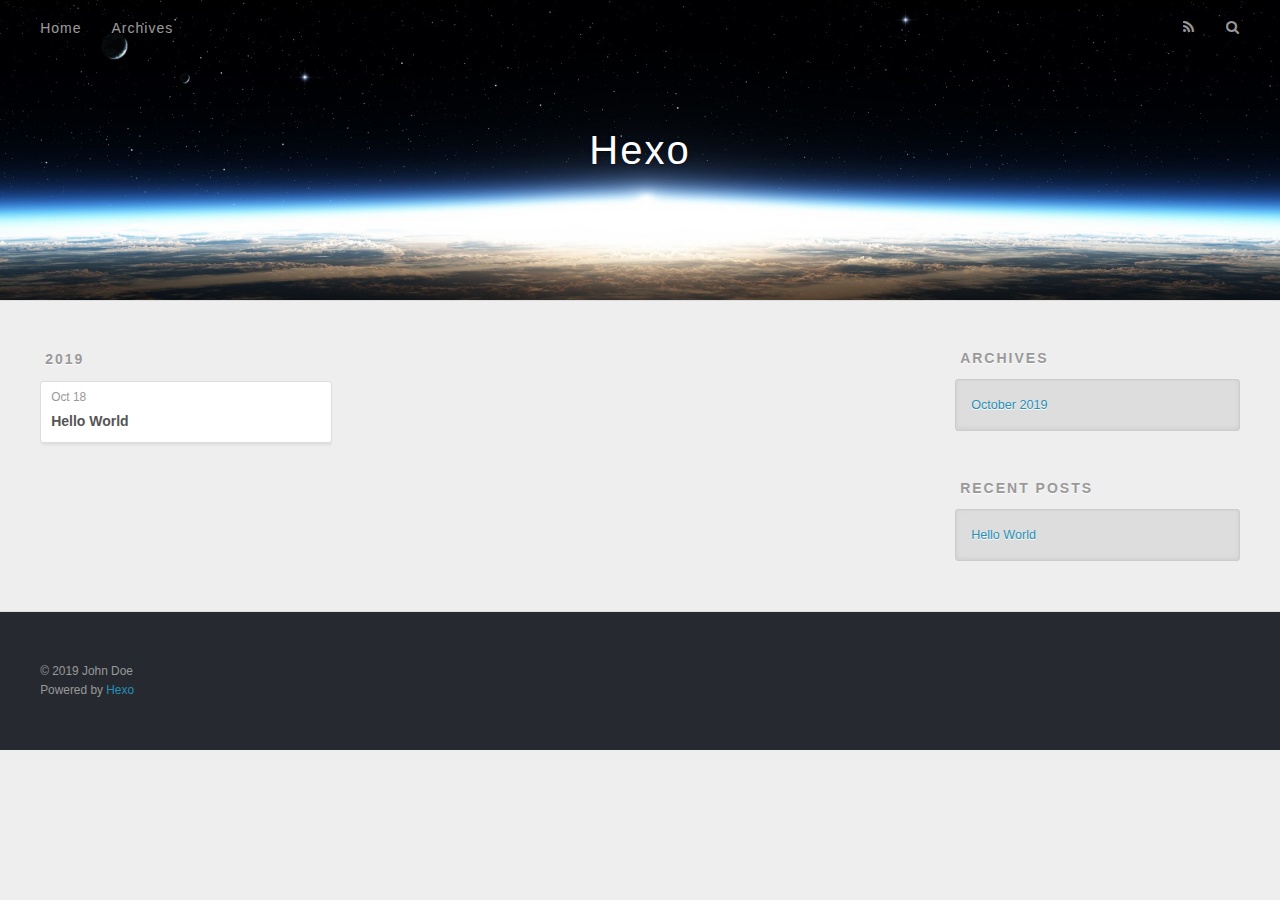
==== archives/index.html @ 2127b232 "Site updated: 2019-10-18 22:22:40" ====
<!DOCTYPE html>
<html>
<head>
  <meta charset="utf-8">
  

  
  <title>Archives | Hexo</title>
  <meta name="viewport" content="width=device-width, initial-scale=1, maximum-scale=1">
  <meta property="og:type" content="website">
<meta property="og:title" content="Hexo">
<meta property="og:url" content="http:&#x2F;&#x2F;yoursite.com&#x2F;archives&#x2F;index.html">
<meta property="og:site_name" content="Hexo">
<meta property="og:locale" content="en">
<meta name="twitter:card" content="summary">
  
    <link rel="alternate" href="/atom.xml" title="Hexo" type="application/atom+xml">
  
  
    <link rel="icon" href="/favicon.png">
  
  
    <link href="//fonts.googleapis.com/css?family=Source+Code+Pro" rel="stylesheet" type="text/css">
  
  <link rel="stylesheet" href="/css/style.css">
</head>

<body>
  <div id="container">
    <div id="wrap">
      <header id="header">
  <div id="banner"></div>
  <div id="header-outer" class="outer">
    <div id="header-title" class="inner">
      <h1 id="logo-wrap">
        <a href="/" id="logo">Hexo</a>
      </h1>
      
    </div>
    <div id="header-inner" class="inner">
      <nav id="main-nav">
        <a id="main-nav-toggle" class="nav-icon"></a>
        
          <a class="main-nav-link" href="/">Home</a>
        
          <a class="main-nav-link" href="/archives">Archives</a>
        
      </nav>
      <nav id="sub-nav">
        
          <a id="nav-rss-link" class="nav-icon" href="/atom.xml" title="RSS Feed"></a>
        
        <a id="nav-search-btn" class="nav-icon" title="Search"></a>
      </nav>
      <div id="search-form-wrap">
        <form action="//google.com/search" method="get" accept-charset="UTF-8" class="search-form"><input type="search" name="q" class="search-form-input" placeholder="Search"><button type="submit" class="search-form-submit">&#xF002;</button><input type="hidden" name="sitesearch" value="http://yoursite.com"></form>
      </div>
    </div>
  </div>
</header>
      <div class="outer">
        <section id="main">
  
  
    
    
      
      
      <section class="archives-wrap">
        <div class="archive-year-wrap">
          <a href="/archives/2019" class="archive-year">2019</a>
        </div>
        <div class="archives">
    
    <article class="archive-article archive-type-post">
  <div class="archive-article-inner">
    <header class="archive-article-header">
      <a href="/2019/10/18/hello-world/" class="archive-article-date">
  <time datetime="2019-10-18T13:10:38.870Z" itemprop="datePublished">Oct 18</time>
</a>
      
  
    <h1 itemprop="name">
      <a class="archive-article-title" href="/2019/10/18/hello-world/">Hello World</a>
    </h1>
  

    </header>
  </div>
</article>
  
  
    </div></section>
  


</section>
        
          <aside id="sidebar">
  
    

  
    

  
    
  
    
  <div class="widget-wrap">
    <h3 class="widget-title">Archives</h3>
    <div class="widget">
      <ul class="archive-list"><li class="archive-list-item"><a class="archive-list-link" href="/archives/2019/10/">October 2019</a></li></ul>
    </div>
  </div>


  
    
  <div class="widget-wrap">
    <h3 class="widget-title">Recent Posts</h3>
    <div class="widget">
      <ul>
        
          <li>
            <a href="/2019/10/18/hello-world/">Hello World</a>
          </li>
        
      </ul>
    </div>
  </div>

  
</aside>
        
      </div>
      <footer id="footer">
  
  <div class="outer">
    <div id="footer-info" class="inner">
      &copy; 2019 John Doe<br>
      Powered by <a href="http://hexo.io/" target="_blank">Hexo</a>
    </div>
  </div>
</footer>
    </div>
    <nav id="mobile-nav">
  
    <a href="/" class="mobile-nav-link">Home</a>
  
    <a href="/archives" class="mobile-nav-link">Archives</a>
  
</nav>
    

<script src="//ajax.googleapis.com/ajax/libs/jquery/2.0.3/jquery.min.js"></script>


  <link rel="stylesheet" href="/fancybox/jquery.fancybox.css">
  <script src="/fancybox/jquery.fancybox.pack.js"></script>


<script src="/js/script.js"></script>



  </div>
</body>
</html>
---- css/style.css ----
body {
  width: 100%;
}
body:before,
body:after {
  content: "";
  display: table;
}
body:after {
  clear: both;
}
html,
body,
div,
span,
applet,
object,
iframe,
h1,
h2,
h3,
h4,
h5,
h6,
p,
blockquote,
pre,
a,
abbr,
acronym,
address,
big,
cite,
code,
del,
dfn,
em,
img,
ins,
kbd,
q,
s,
samp,
small,
strike,
strong,
sub,
sup,
tt,
var,
dl,
dt,
dd,
ol,
ul,
li,
fieldset,
form,
label,
legend,
table,
caption,
tbody,
tfoot,
thead,
tr,
th,
td {
  margin: 0;
  padding: 0;
  border: 0;
  outline: 0;
  font-weight: inherit;
  font-style: inherit;
  font-family: inherit;
  font-size: 100%;
  vertical-align: baseline;
}
body {
  line-height: 1;
  color: #000;
  background: #fff;
}
ol,
ul {
  list-style: none;
}
table {
  border-collapse: separate;
  border-spacing: 0;
  vertical-align: middle;
}
caption,
th,
td {
  text-align: left;
  font-weight: normal;
  vertical-align: middle;
}
a img {
  border: none;
}
input,
button {
  margin: 0;
  padding: 0;
}
input::-moz-focus-inner,
button::-moz-focus-inner {
  border: 0;
  padding: 0;
}
@font-face {
  font-family: FontAwesome;
  font-style: normal;
  font-weight: normal;
  src: url("fonts/fontawesome-webfont.eot?v=#4.0.3");
  src: url("fonts/fontawesome-webfont.eot?#iefix&v=#4.0.3") format("embedded-opentype"), url("fonts/fontawesome-webfont.woff?v=#4.0.3") format("woff"), url("fonts/fontawesome-webfont.ttf?v=#4.0.3") format("truetype"), url("fonts/fontawesome-webfont.svg#fontawesomeregular?v=#4.0.3") format("svg");
}
html,
body,
#container {
  height: 100%;
}
body {
  background: #eee;
  font: 14px -apple-system, BlinkMacSystemFont, "Segoe UI", "Roboto", "Oxygen", "Ubuntu", "Cantarell", "Fira Sans", "Droid Sans", "Helvetica Neue", sans-serif;
  -webkit-text-size-adjust: 100%;
}
.outer {
  max-width: 1220px;
  margin: 0 auto;
  padding: 0 20px;
}
.outer:before,
.outer:after {
  content: "";
  display: table;
}
.outer:after {
  clear: both;
}
.inner {
  display: inline;
  float: left;
  width: 98.33333333333333%;
  margin: 0 0.833333333333333%;
}
.left,
.alignleft {
  float: left;
}
.right,
.alignright {
  float: right;
}
.clear {
  clear: both;
}
#container {
  position: relative;
}
.mobile-nav-on {
  overflow: hidden;
}
#wrap {
  height: 100%;
  width: 100%;
  position: absolute;
  top: 0;
  left: 0;
  -webkit-transition: 0.2s ease-out;
  -moz-transition: 0.2s ease-out;
  -ms-transition: 0.2s ease-out;
  transition: 0.2s ease-out;
  z-index: 1;
  background: #eee;
}
.mobile-nav-on #wrap {
  left: 280px;
}
@media screen and (min-width: 768px) {
  #main {
    display: inline;
    float: left;
    width: 73.33333333333333%;
    margin: 0 0.833333333333333%;
  }
}
.article-date,
.article-category-link,
.archive-year,
.widget-title {
  text-decoration: none;
  text-transform: uppercase;
  letter-spacing: 2px;
  color: #999;
  margin-bottom: 1em;
  margin-left: 5px;
  line-height: 1em;
  text-shadow: 0 1px #fff;
  font-weight: bold;
}
.article-inner,
.archive-article-inner {
  background: #fff;
  -webkit-box-shadow: 1px 2px 3px #ddd;
  box-shadow: 1px 2px 3px #ddd;
  border: 1px solid #ddd;
  border-radius: 3px;
}
.article-entry h1,
.widget h1 {
  font-size: 2em;
}
.article-entry h2,
.widget h2 {
  font-size: 1.5em;
}
.article-entry h3,
.widget h3 {
  font-size: 1.3em;
}
.article-entry h4,
.widget h4 {
  font-size: 1.2em;
}
.article-entry h5,
.widget h5 {
  font-size: 1em;
}
.article-entry h6,
.widget h6 {
  font-size: 1em;
  color: #999;
}
.article-entry hr,
.widget hr {
  border: 1px dashed #ddd;
}
.article-entry strong,
.widget strong {
  font-weight: bold;
}
.article-entry em,
.widget em,
.article-entry cite,
.widget cite {
  font-style: italic;
}
.article-entry sup,
.widget sup,
.article-entry sub,
.widget sub {
  font-size: 0.75em;
  line-height: 0;
  position: relative;
  vertical-align: baseline;
}
.article-entry sup,
.widget sup {
  top: -0.5em;
}
.article-entry sub,
.widget sub {
  bottom: -0.2em;
}
.article-entry small,
.widget small {
  font-size: 0.85em;
}
.article-entry acronym,
.widget acronym,
.article-entry abbr,
.widget abbr {
  border-bottom: 1px dotted;
}
.article-entry ul,
.widget ul,
.article-entry ol,
.widget ol,
.article-entry dl,
.widget dl {
  margin: 0 20px;
  line-height: 1.6em;
}
.article-entry ul ul,
.widget ul ul,
.article-entry ol ul,
.widget ol ul,
.article-entry ul ol,
.widget ul ol,
.article-entry ol ol,
.widget ol ol {
  margin-top: 0;
  margin-bottom: 0;
}
.article-entry ul,
.widget ul {
  list-style: disc;
}
.article-entry ol,
.widget ol {
  list-style: decimal;
}
.article-entry dt,
.widget dt {
  font-weight: bold;
}
#header {
  height: 300px;
  position: relative;
  border-bottom: 1px solid #ddd;
}
#header:before,
#header:after {
  content: "";
  position: absolute;
  left: 0;
  right: 0;
  height: 40px;
}
#header:before {
  top: 0;
  background: -webkit-linear-gradient(rgba(0,0,0,0.2), transparent);
  background: -moz-linear-gradient(rgba(0,0,0,0.2), transparent);
  background: -ms-linear-gradient(rgba(0,0,0,0.2), transparent);
  background: linear-gradient(rgba(0,0,0,0.2), transparent);
}
#header:after {
  bottom: 0;
  background: -webkit-linear-gradient(transparent, rgba(0,0,0,0.2));
  background: -moz-linear-gradient(transparent, rgba(0,0,0,0.2));
  background: -ms-linear-gradient(transparent, rgba(0,0,0,0.2));
  background: linear-gradient(transparent, rgba(0,0,0,0.2));
}
#header-outer {
  height: 100%;
  position: relative;
}
#header-inner {
  position: relative;
  overflow: hidden;
}
#banner {
  position: absolute;
  top: 0;
  left: 0;
  width: 100%;
  height: 100%;
  background: url("images/banner.jpg") center #000;
  -webkit-background-size: cover;
  -moz-background-size: cover;
  background-size: cover;
  z-index: -1;
}
#header-title {
  text-align: center;
  height: 40px;
  position: absolute;
  top: 50%;
  left: 0;
  margin-top: -20px;
}
#logo,
#subtitle {
  text-decoration: none;
  color: #fff;
  font-weight: 300;
  text-shadow: 0 1px 4px rgba(0,0,0,0.3);
}
#logo {
  font-size: 40px;
  line-height: 40px;
  letter-spacing: 2px;
}
#subtitle {
  font-size: 16px;
  line-height: 16px;
  letter-spacing: 1px;
}
#subtitle-wrap {
  margin-top: 16px;
}
#main-nav {
  float: left;
  margin-left: -15px;
}
.nav-icon,
.main-nav-link {
  float: left;
  color: #fff;
  opacity: 0.6;
  text-decoration: none;
  text-shadow: 0 1px rgba(0,0,0,0.2);
  -webkit-transition: opacity 0.2s;
  -moz-transition: opacity 0.2s;
  -ms-transition: opacity 0.2s;
  transition: opacity 0.2s;
  display: block;
  padding: 20px 15px;
}
.nav-icon:hover,
.main-nav-link:hover {
  opacity: 1;
}
.nav-icon {
  font-family: FontAwesome;
  text-align: center;
  font-size: 14px;
  width: 14px;
  height: 14px;
  padding: 20px 15px;
  position: relative;
  cursor: pointer;
}
.main-nav-link {
  font-weight: 300;
  letter-spacing: 1px;
}
@media screen and (max-width: 479px) {
  .main-nav-link {
    display: none;
  }
}
#main-nav-toggle {
  display: none;
}
#main-nav-toggle:before {
  content: "\f0c9";
}
@media screen and (max-width: 479px) {
  #main-nav-toggle {
    display: block;
  }
}
#sub-nav {
  float: right;
  margin-right: -15px;
}
#nav-rss-link:before {
  content: "\f09e";
}
#nav-search-btn:before {
  content: "\f002";
}
#search-form-wrap {
  position: absolute;
  top: 15px;
  width: 150px;
  height: 30px;
  right: -150px;
  opacity: 0;
  -webkit-transition: 0.2s ease-out;
  -moz-transition: 0.2s ease-out;
  -ms-transition: 0.2s ease-out;
  transition: 0.2s ease-out;
}
#search-form-wrap.on {
  opacity: 1;
  right: 0;
}
@media screen and (max-width: 479px) {
  #search-form-wrap {
    width: 100%;
    right: -100%;
  }
}
.search-form {
  position: absolute;
  top: 0;
  left: 0;
  right: 0;
  background: #fff;
  padding: 5px 15px;
  border-radius: 15px;
  -webkit-box-shadow: 0 0 10px rgba(0,0,0,0.3);
  box-shadow: 0 0 10px rgba(0,0,0,0.3);
}
.search-form-input {
  border: none;
  background: none;
  color: #555;
  width: 100%;
  font: 13px -apple-system, BlinkMacSystemFont, "Segoe UI", "Roboto", "Oxygen", "Ubuntu", "Cantarell", "Fira Sans", "Droid Sans", "Helvetica Neue", sans-serif;
  outline: none;
}
.search-form-input::-webkit-search-results-decoration,
.search-form-input::-webkit-search-cancel-button {
  -webkit-appearance: none;
}
.search-form-submit {
  position: absolute;
  top: 50%;
  right: 10px;
  margin-top: -7px;
  font: 13px FontAwesome;
  border: none;
  background: none;
  color: #bbb;
  cursor: pointer;
}
.search-form-submit:hover,
.search-form-submit:focus {
  color: #777;
}
.article {
  margin: 50px 0;
}
.article-inner {
  overflow: hidden;
}
.article-meta:before,
.article-meta:after {
  content: "";
  display: table;
}
.article-meta:after {
  clear: both;
}
.article-date {
  float: left;
}
.article-category {
  float: left;
  line-height: 1em;
  color: #ccc;
  text-shadow: 0 1px #fff;
  margin-left: 8px;
}
.article-category:before {
  content: "\2022";
}
.article-category-link {
  margin: 0 12px 1em;
}
.article-header {
  padding: 20px 20px 0;
}
.article-title {
  text-decoration: none;
  font-size: 2em;
  font-weight: bold;
  color: #555;
  line-height: 1.1em;
  -webkit-transition: color 0.2s;
  -moz-transition: color 0.2s;
  -ms-transition: color 0.2s;
  transition: color 0.2s;
}
a.article-title:hover {
  color: #258fb8;
}
.article-entry {
  color: #555;
  padding: 0 20px;
}
.article-entry:before,
.article-entry:after {
  content: "";
  display: table;
}
.article-entry:after {
  clear: both;
}
.article-entry p,
.article-entry table {
  line-height: 1.6em;
  margin: 1.6em 0;
}
.article-entry h1,
.article-entry h2,
.article-entry h3,
.article-entry h4,
.article-entry h5,
.article-entry h6 {
  font-weight: bold;
}
.article-entry h1,
.article-entry h2,
.article-entry h3,
.article-entry h4,
.article-entry h5,
.article-entry h6 {
  line-height: 1.1em;
  margin: 1.1em 0;
}
.article-entry a {
  color: #258fb8;
  text-decoration: none;
}
.article-entry a:hover {
  text-decoration: underline;
}
.article-entry ul,
.article-entry ol,
.article-entry dl {
  margin-top: 1.6em;
  margin-bottom: 1.6em;
}
.article-entry img,
.article-entry video {
  max-width: 100%;
  height: auto;
  display: block;
  margin: auto;
}
.article-entry iframe {
  border: none;
}
.article-entry table {
  width: 100%;
  border-collapse: collapse;
  border-spacing: 0;
}
.article-entry th {
  font-weight: bold;
  border-bottom: 3px solid #ddd;
  padding-bottom: 0.5em;
}
.article-entry td {
  border-bottom: 1px solid #ddd;
  padding: 10px 0;
}
.article-entry blockquote {
  font-family: Georgia, "Times New Roman", serif;
  font-size: 1.4em;
  margin: 1.6em 20px;
  text-align: center;
}
.article-entry blockquote footer {
  font-size: 14px;
  margin: 1.6em 0;
  font-family: -apple-system, BlinkMacSystemFont, "Segoe UI", "Roboto", "Oxygen", "Ubuntu", "Cantarell", "Fira Sans", "Droid Sans", "Helvetica Neue", sans-serif;
}
.article-entry blockquote footer cite:before {
  content: "—";
  padding: 0 0.5em;
}
.article-entry .pullquote {
  text-align: left;
  width: 45%;
  margin: 0;
}
.article-entry .pullquote.left {
  margin-left: 0.5em;
  margin-right: 1em;
}
.article-entry .pullquote.right {
  margin-right: 0.5em;
  margin-left: 1em;
}
.article-entry .caption {
  color: #999;
  display: block;
  font-size: 0.9em;
  margin-top: 0.5em;
  position: relative;
  text-align: center;
}
.article-entry .video-container {
  position: relative;
  padding-top: 56.25%;
  height: 0;
  overflow: hidden;
}
.article-entry .video-container iframe,
.article-entry .video-container object,
.article-entry .video-container embed {
  position: absolute;
  top: 0;
  left: 0;
  width: 100%;
  height: 100%;
  margin-top: 0;
}
.article-more-link a {
  display: inline-block;
  line-height: 1em;
  padding: 6px 15px;
  border-radius: 15px;
  background: #eee;
  color: #999;
  text-shadow: 0 1px #fff;
  text-decoration: none;
}
.article-more-link a:hover {
  background: #258fb8;
  color: #fff;
  text-decoration: none;
  text-shadow: 0 1px #1e7293;
}
.article-footer {
  font-size: 0.85em;
  line-height: 1.6em;
  border-top: 1px solid #ddd;
  padding-top: 1.6em;
  margin: 0 20px 20px;
}
.article-footer:before,
.article-footer:after {
  content: "";
  display: table;
}
.article-footer:after {
  clear: both;
}
.article-footer a {
  color: #999;
  text-decoration: none;
}
.article-footer a:hover {
  color: #555;
}
.article-tag-list-item {
  float: left;
  margin-right: 10px;
}
.article-tag-list-link:before {
  content: "#";
}
.article-comment-link {
  float: right;
}
.article-comment-link:before {
  content: "\f075";
  font-family: FontAwesome;
  padding-right: 8px;
}
.article-share-link {
  cursor: pointer;
  float: right;
  margin-left: 20px;
}
.article-share-link:before {
  content: "\f064";
  font-family: FontAwesome;
  padding-right: 6px;
}
#article-nav {
  position: relative;
}
#article-nav:before,
#article-nav:after {
  content: "";
  display: table;
}
#article-nav:after {
  clear: both;
}
@media screen and (min-width: 768px) {
  #article-nav {
    margin: 50px 0;
  }
  #article-nav:before {
    width: 8px;
    height: 8px;
    position: absolute;
    top: 50%;
    left: 50%;
    margin-top: -4px;
    margin-left: -4px;
    content: "";
    border-radius: 50%;
    background: #ddd;
    -webkit-box-shadow: 0 1px 2px #fff;
    box-shadow: 0 1px 2px #fff;
  }
}
.article-nav-link-wrap {
  text-decoration: none;
  text-shadow: 0 1px #fff;
  color: #999;
  -webkit-box-sizing: border-box;
  -moz-box-sizing: border-box;
  box-sizing: border-box;
  margin-top: 50px;
  text-align: center;
  display: block;
}
.article-nav-link-wrap:hover {
  color: #555;
}
@media screen and (min-width: 768px) {
  .article-nav-link-wrap {
    width: 50%;
    margin-top: 0;
  }
}
@media screen and (min-width: 768px) {
  #article-nav-newer {
    float: left;
    text-align: right;
    padding-right: 20px;
  }
}
@media screen and (min-width: 768px) {
  #article-nav-older {
    float: right;
    text-align: left;
    padding-left: 20px;
  }
}
.article-nav-caption {
  text-transform: uppercase;
  letter-spacing: 2px;
  color: #ddd;
  line-height: 1em;
  font-weight: bold;
}
#article-nav-newer .article-nav-caption {
  margin-right: -2px;
}
.article-nav-title {
  font-size: 0.85em;
  line-height: 1.6em;
  margin-top: 0.5em;
}
.article-share-box {
  position: absolute;
  display: none;
  background: #fff;
  -webkit-box-shadow: 1px 2px 10px rgba(0,0,0,0.2);
  box-shadow: 1px 2px 10px rgba(0,0,0,0.2);
  border-radius: 3px;
  margin-left: -145px;
  overflow: hidden;
  z-index: 1;
}
.article-share-box.on {
  display: block;
}
.article-share-input {
  width: 100%;
  background: none;
  -webkit-box-sizing: border-box;
  -moz-box-sizing: border-box;
  box-sizing: border-box;
  font: 14px -apple-system, BlinkMacSystemFont, "Segoe UI", "Roboto", "Oxygen", "Ubuntu", "Cantarell", "Fira Sans", "Droid Sans", "Helvetica Neue", sans-serif;
  padding: 0 15px;
  color: #555;
  outline: none;
  border: 1px solid #ddd;
  border-radius: 3px 3px 0 0;
  height: 36px;
  line-height: 36px;
}
.article-share-links {
  background: #eee;
}
.article-share-links:before,
.article-share-links:after {
  content: "";
  display: table;
}
.article-share-links:after {
  clear: both;
}
.article-share-twitter,
.article-share-facebook,
.article-share-pinterest,
.article-share-google {
  width: 50px;
  height: 36px;
  display: block;
  float: left;
  position: relative;
  color: #999;
  text-shadow: 0 1px #fff;
}
.article-share-twitter:before,
.article-share-facebook:before,
.article-share-pinterest:before,
.article-share-google:before {
  font-size: 20px;
  font-family: FontAwesome;
  width: 20px;
  height: 20px;
  position: absolute;
  top: 50%;
  left: 50%;
  margin-top: -10px;
  margin-left: -10px;
  text-align: center;
}
.article-share-twitter:hover,
.article-share-facebook:hover,
.article-share-pinterest:hover,
.article-share-google:hover {
  color: #fff;
}
.article-share-twitter:before {
  content: "\f099";
}
.article-share-twitter:hover {
  background: #00aced;
  text-shadow: 0 1px #008abe;
}
.article-share-facebook:before {
  content: "\f09a";
}
.article-share-facebook:hover {
  background: #3b5998;
  text-shadow: 0 1px #2f477a;
}
.article-share-pinterest:before {
  content: "\f0d2";
}
.article-share-pinterest:hover {
  background: #cb2027;
  text-shadow: 0 1px #a21a1f;
}
.article-share-google:before {
  content: "\f0d5";
}
.article-share-google:hover {
  background: #dd4b39;
  text-shadow: 0 1px #be3221;
}
.article-gallery {
  background: #000;
  position: relative;
}
.article-gallery-photos {
  position: relative;
  overflow: hidden;
}
.article-gallery-img {
  display: none;
  max-width: 100%;
}
.article-gallery-img:first-child {
  display: block;
}
.article-gallery-img.loaded {
  position: absolute;
  display: block;
}
.article-gallery-img img {
  display: block;
  max-width: 100%;
  margin: 0 auto;
}
#comments {
  background: #fff;
  -webkit-box-shadow: 1px 2px 3px #ddd;
  box-shadow: 1px 2px 3px #ddd;
  padding: 20px;
  border: 1px solid #ddd;
  border-radius: 3px;
  margin: 50px 0;
}
#comments a {
  color: #258fb8;
}
.archives-wrap {
  margin: 50px 0;
}
.archives:before,
.archives:after {
  content: "";
  display: table;
}
.archives:after {
  clear: both;
}
.archive-year-wrap {
  margin-bottom: 1em;
}
.archives {
  -webkit-column-gap: 10px;
  -moz-column-gap: 10px;
  column-gap: 10px;
}
@media screen and (min-width: 480px) and (max-width: 767px) {
  .archives {
    -webkit-column-count: 2;
    -moz-column-count: 2;
    column-count: 2;
  }
}
@media screen and (min-width: 768px) {
  .archives {
    -webkit-column-count: 3;
    -moz-column-count: 3;
    column-count: 3;
  }
}
.archive-article {
  -webkit-column-break-inside: avoid;
  page-break-inside: avoid;
  overflow: hidden;
  break-inside: avoid-column;
}
.archive-article-inner {
  padding: 10px;
  margin-bottom: 15px;
}
.archive-article-title {
  text-decoration: none;
  font-weight: bold;
  color: #555;
  -webkit-transition: color 0.2s;
  -moz-transition: color 0.2s;
  -ms-transition: color 0.2s;
  transition: color 0.2s;
  line-height: 1.6em;
}
.archive-article-title:hover {
  color: #258fb8;
}
.archive-article-footer {
  margin-top: 1em;
}
.archive-article-date {
  color: #999;
  text-decoration: none;
  font-size: 0.85em;
  line-height: 1em;
  margin-bottom: 0.5em;
  display: block;
}
#page-nav {
  margin: 50px auto;
  background: #fff;
  -webkit-box-shadow: 1px 2px 3px #ddd;
  box-shadow: 1px 2px 3px #ddd;
  border: 1px solid #ddd;
  border-radius: 3px;
  text-align: center;
  color: #999;
  overflow: hidden;
}
#page-nav:before,
#page-nav:after {
  content: "";
  display: table;
}
#page-nav:after {
  clear: both;
}
#page-nav a,
#page-nav span {
  padding: 10px 20px;
  line-height: 1;
  height: 2ex;
}
#page-nav a {
  color: #999;
  text-decoration: none;
}
#page-nav a:hover {
  background: #999;
  color: #fff;
}
#page-nav .prev {
  float: left;
}
#page-nav .next {
  float: right;
}
#page-nav .page-number {
  display: inline-block;
}
@media screen and (max-width: 479px) {
  #page-nav .page-number {
    display: none;
  }
}
#page-nav .current {
  color: #555;
  font-weight: bold;
}
#page-nav .space {
  color: #ddd;
}
#footer {
  background: #262a30;
  padding: 50px 0;
  border-top: 1px solid #ddd;
  color: #999;
}
#footer a {
  color: #258fb8;
  text-decoration: none;
}
#footer a:hover {
  text-decoration: underline;
}
#footer-info {
  line-height: 1.6em;
  font-size: 0.85em;
}
.article-entry pre,
.article-entry .highlight {
  background: #2d2d2d;
  margin: 0 -20px;
  padding: 15px 20px;
  border-style: solid;
  border-color: #ddd;
  border-width: 1px 0;
  overflow: auto;
  color: #ccc;
  line-height: 22.400000000000002px;
}
.article-entry .highlight .gutter pre,
.article-entry .gist .gist-file .gist-data .line-numbers {
  color: #666;
  font-size: 0.85em;
}
.article-entry pre,
.article-entry code {
  font-family: "Source Code Pro", Consolas, Monaco, Menlo, Consolas, monospace;
}
.article-entry code {
  background: #eee;
  text-shadow: 0 1px #fff;
  padding: 0 0.3em;
}
.article-entry pre code {
  background: none;
  text-shadow: none;
  padding: 0;
}
.article-entry .highlight pre {
  border: none;
  margin: 0;
  padding: 0;
}
.article-entry .highlight table {
  margin: 0;
  width: auto;
}
.article-entry .highlight td {
  border: none;
  padding: 0;
}
.article-entry .highlight figcaption {
  font-size: 0.85em;
  color: #999;
  line-height: 1em;
  margin-bottom: 1em;
}
.article-entry .highlight figcaption:before,
.article-entry .highlight figcaption:after {
  content: "";
  display: table;
}
.article-entry .highlight figcaption:after {
  clear: both;
}
.article-entry .highlight figcaption a {
  float: right;
}
.article-entry .highlight .gutter pre {
  text-align: right;
  padding-right: 20px;
}
.article-entry .highlight .line {
  height: 22.400000000000002px;
}
.article-entry .highlight .line.marked {
  background: #515151;
}
.article-entry .gist {
  margin: 0 -20px;
  border-style: solid;
  border-color: #ddd;
  border-width: 1px 0;
  background: #2d2d2d;
  padding: 15px 20px 15px 0;
}
.article-entry .gist .gist-file {
  border: none;
  font-family: "Source Code Pro", Consolas, Monaco, Menlo, Consolas, monospace;
  margin: 0;
}
.article-entry .gist .gist-file .gist-data {
  background: none;
  border: none;
}
.article-entry .gist .gist-file .gist-data .line-numbers {
  background: none;
  border: none;
  padding: 0 20px 0 0;
}
.article-entry .gist .gist-file .gist-data .line-data {
  padding: 0 !important;
}
.article-entry .gist .gist-file .highlight {
  margin: 0;
  padding: 0;
  border: none;
}
.article-entry .gist .gist-file .gist-meta {
  background: #2d2d2d;
  color: #999;
  font: 0.85em -apple-system, BlinkMacSystemFont, "Segoe UI", "Roboto", "Oxygen", "Ubuntu", "Cantarell", "Fira Sans", "Droid Sans", "Helvetica Neue", sans-serif;
  text-shadow: 0 0;
  padding: 0;
  margin-top: 1em;
  margin-left: 20px;
}
.article-entry .gist .gist-file .gist-meta a {
  color: #258fb8;
  font-weight: normal;
}
.article-entry .gist .gist-file .gist-meta a:hover {
  text-decoration: underline;
}
pre .comment,
pre .title {
  color: #999;
}
pre .variable,
pre .attribute,
pre .tag,
pre .regexp,
pre .ruby .constant,
pre .xml .tag .title,
pre .xml .pi,
pre .xml .doctype,
pre .html .doctype,
pre .css .id,
pre .css .class,
pre .css .pseudo {
  color: #f2777a;
}
pre .number,
pre .preprocessor,
pre .built_in,
pre .literal,
pre .params,
pre .constant {
  color: #f99157;
}
pre .class,
pre .ruby .class .title,
pre .css .rules .attribute {
  color: #9c9;
}
pre .string,
pre .value,
pre .inheritance,
pre .header,
pre .ruby .symbol,
pre .xml .cdata {
  color: #9c9;
}
pre .css .hexcolor {
  color: #6cc;
}
pre .function,
pre .python .decorator,
pre .python .title,
pre .ruby .function .title,
pre .ruby .title .keyword,
pre .perl .sub,
pre .javascript .title,
pre .coffeescript .title {
  color: #69c;
}
pre .keyword,
pre .javascript .function {
  color: #c9c;
}
@media screen and (max-width: 479px) {
  #mobile-nav {
    position: absolute;
    top: 0;
    left: 0;
    width: 280px;
    height: 100%;
    background: #191919;
    border-right: 1px solid #fff;
  }
}
@media screen and (max-width: 479px) {
  .mobile-nav-link {
    display: block;
    color: #999;
    text-decoration: none;
    padding: 15px 20px;
    font-weight: bold;
  }
  .mobile-nav-link:hover {
    color: #fff;
  }
}
@media screen and (min-width: 768px) {
  #sidebar {
    display: inline;
    float: left;
    width: 23.333333333333332%;
    margin: 0 0.833333333333333%;
  }
}
.widget-wrap {
  margin: 50px 0;
}
.widget {
  color: #777;
  text-shadow: 0 1px #fff;
  background: #ddd;
  -webkit-box-shadow: 0 -1px 4px #ccc inset;
  box-shadow: 0 -1px 4px #ccc inset;
  border: 1px solid #ccc;
  padding: 15px;
  border-radius: 3px;
}
.widget a {
  color: #258fb8;
  text-decoration: none;
}
.widget a:hover {
  text-decoration: underline;
}
.widget ul ul,
.widget ol ul,
.widget dl ul,
.widget ul ol,
.widget ol ol,
.widget dl ol,
.widget ul dl,
.widget ol dl,
.widget dl dl {
  margin-left: 15px;
  list-style: disc;
}
.widget {
  line-height: 1.6em;
  word-wrap: break-word;
  font-size: 0.9em;
}
.widget ul,
.widget ol {
  list-style: none;
  margin: 0;
}
.widget ul ul,
.widget ol ul,
.widget ul ol,
.widget ol ol {
  margin: 0 20px;
}
.widget ul ul,
.widget ol ul {
  list-style: disc;
}
.widget ul ol,
.widget ol ol {
  list-style: decimal;
}
.category-list-count,
.tag-list-count,
.archive-list-count {
  padding-left: 5px;
  color: #999;
  font-size: 0.85em;
}
.category-list-count:before,
.tag-list-count:before,
.archive-list-count:before {
  content: "(";
}
.category-list-count:after,
.tag-list-count:after,
.archive-list-count:after {
  content: ")";
}
.tagcloud a {
  margin-right: 5px;
  display: inline-block;
}
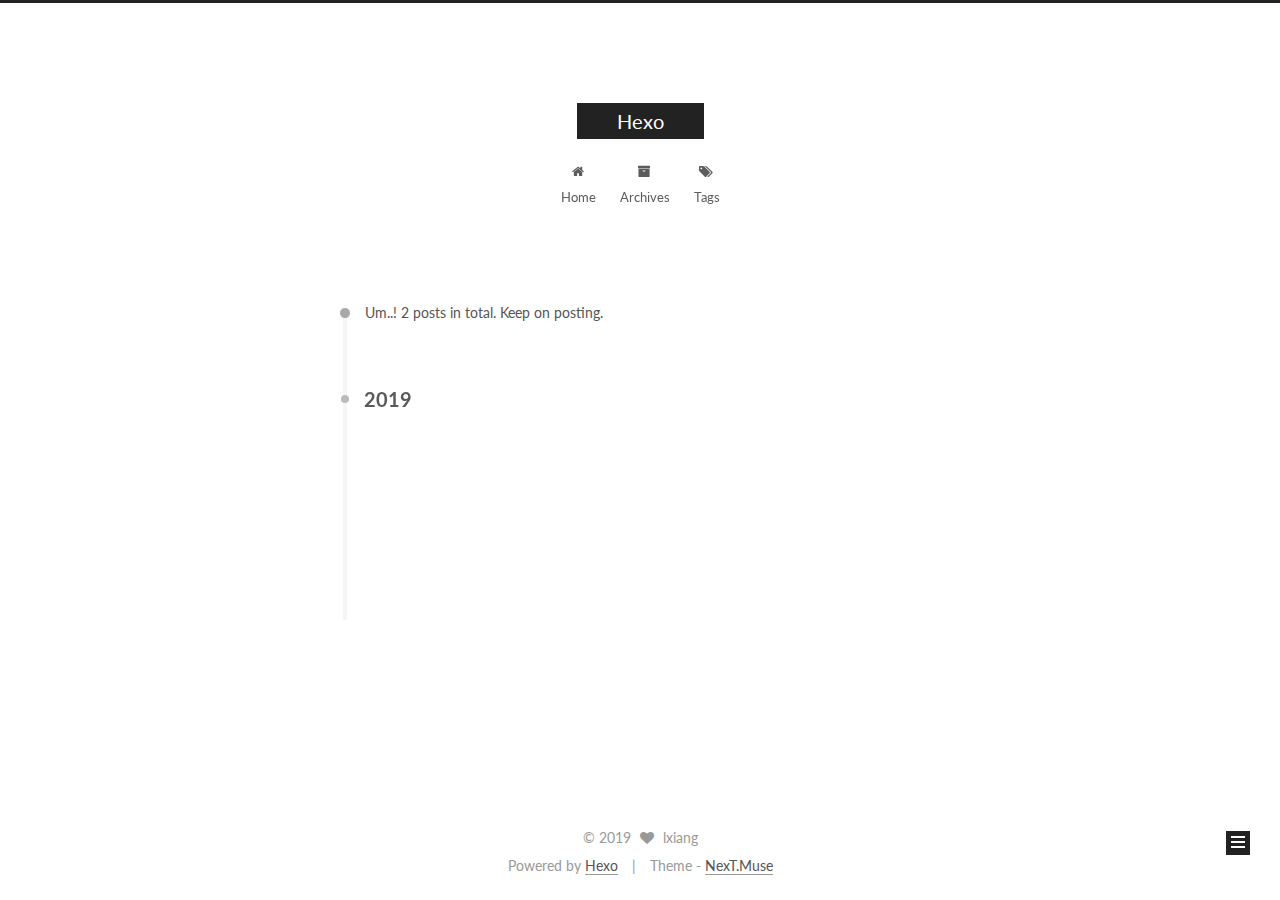
==== commit d7292fdd: "Site updated: 2019-10-18 22:50:53" ====
--- a/archives/index.html
+++ b/archives/index.html
@@ -1,169 +1,596 @@
 <!DOCTYPE html>
-<html>
+
+
+
+  
+
+
+<html class="theme-next muse use-motion" lang="en">
 <head>
-  <meta charset="utf-8">
-  
-
-  
-  <title>Archives | Hexo</title>
-  <meta name="viewport" content="width=device-width, initial-scale=1, maximum-scale=1">
-  <meta property="og:type" content="website">
+  <meta charset="UTF-8"/>
+<meta http-equiv="X-UA-Compatible" content="IE=edge" />
+<meta name="viewport" content="width=device-width, initial-scale=1, maximum-scale=1"/>
+<meta name="theme-color" content="#222">
+
+
+
+
+
+
+
+
+
+<meta http-equiv="Cache-Control" content="no-transform" />
+<meta http-equiv="Cache-Control" content="no-siteapp" />
+
+
+
+
+
+
+
+
+
+
+
+
+
+
+
+  
+  
+  <link href="/lib/fancybox/source/jquery.fancybox.css?v=2.1.5" rel="stylesheet" type="text/css" />
+
+
+
+
+  
+  
+  
+  
+
+  
+    
+    
+  
+
+  
+
+  
+
+  
+
+  
+
+  
+    
+    
+    <link href="//fonts.googleapis.com/css?family=Lato:300,300italic,400,400italic,700,700italic&subset=latin,latin-ext" rel="stylesheet" type="text/css">
+  
+
+
+
+
+
+
+<link href="/lib/font-awesome/css/font-awesome.min.css?v=4.6.2" rel="stylesheet" type="text/css" />
+
+<link href="/css/main.css?v=5.1.2" rel="stylesheet" type="text/css" />
+
+
+  <meta name="keywords" content="Hexo, NexT" />
+
+
+
+
+
+
+
+
+  <link rel="shortcut icon" type="image/x-icon" href="/favicon.ico?v=5.1.2" />
+
+
+
+
+
+
+<meta property="og:type" content="website">
 <meta property="og:title" content="Hexo">
-<meta property="og:url" content="http:&#x2F;&#x2F;yoursite.com&#x2F;archives&#x2F;index.html">
+<meta property="og:url" content="https:&#x2F;&#x2F;flow-lix.github.io&#x2F;archives&#x2F;index.html">
 <meta property="og:site_name" content="Hexo">
 <meta property="og:locale" content="en">
 <meta name="twitter:card" content="summary">
-  
-    <link rel="alternate" href="/atom.xml" title="Hexo" type="application/atom+xml">
-  
-  
-    <link rel="icon" href="/favicon.png">
-  
-  
-    <link href="//fonts.googleapis.com/css?family=Source+Code+Pro" rel="stylesheet" type="text/css">
-  
-  <link rel="stylesheet" href="/css/style.css">
+
+
+
+<script type="text/javascript" id="hexo.configurations">
+  var NexT = window.NexT || {};
+  var CONFIG = {
+    root: '/',
+    scheme: 'Muse',
+    sidebar: {"position":"left","display":"post","offset":12,"offset_float":12,"b2t":false,"scrollpercent":false,"onmobile":false},
+    fancybox: true,
+    tabs: true,
+    motion: true,
+    duoshuo: {
+      userId: '0',
+      author: 'Author'
+    },
+    algolia: {
+      applicationID: '',
+      apiKey: '',
+      indexName: '',
+      hits: {"per_page":10},
+      labels: {"input_placeholder":"Search for Posts","hits_empty":"We didn't find any results for the search: ${query}","hits_stats":"${hits} results found in ${time} ms"}
+    }
+  };
+</script>
+
+
+
+  <link rel="canonical" href="https://flow-lix.github.io/archives/"/>
+
+
+
+
+
+  <title>Archive | Hexo</title>
+  
+
+
+
+
+
+
+
+
+
+
+
+
+
+
 </head>
 
-<body>
-  <div id="container">
-    <div id="wrap">
-      <header id="header">
-  <div id="banner"></div>
-  <div id="header-outer" class="outer">
-    <div id="header-title" class="inner">
-      <h1 id="logo-wrap">
-        <a href="/" id="logo">Hexo</a>
-      </h1>
-      
+<body itemscope itemtype="http://schema.org/WebPage" lang="en">
+
+  
+  
+    
+  
+
+  <div class="container sidebar-position-left  page-archive  ">
+    <div class="headband"></div>
+
+    <header id="header" class="header" itemscope itemtype="http://schema.org/WPHeader">
+      <div class="header-inner"><div class="site-brand-wrapper">
+  <div class="site-meta ">
+    
+
+    <div class="custom-logo-site-title">
+      <a href="/"  class="brand" rel="start">
+        <span class="logo-line-before"><i></i></span>
+        <span class="site-title">Hexo</span>
+        <span class="logo-line-after"><i></i></span>
+      </a>
     </div>
-    <div id="header-inner" class="inner">
-      <nav id="main-nav">
-        <a id="main-nav-toggle" class="nav-icon"></a>
-        
-          <a class="main-nav-link" href="/">Home</a>
-        
-          <a class="main-nav-link" href="/archives">Archives</a>
-        
-      </nav>
-      <nav id="sub-nav">
-        
-          <a id="nav-rss-link" class="nav-icon" href="/atom.xml" title="RSS Feed"></a>
-        
-        <a id="nav-search-btn" class="nav-icon" title="Search"></a>
-      </nav>
-      <div id="search-form-wrap">
-        <form action="//google.com/search" method="get" accept-charset="UTF-8" class="search-form"><input type="search" name="q" class="search-form-input" placeholder="Search"><button type="submit" class="search-form-submit">&#xF002;</button><input type="hidden" name="sitesearch" value="http://yoursite.com"></form>
+      
+        <p class="site-subtitle"></p>
+      
+  </div>
+
+  <div class="site-nav-toggle">
+    <button>
+      <span class="btn-bar"></span>
+      <span class="btn-bar"></span>
+      <span class="btn-bar"></span>
+    </button>
+  </div>
+</div>
+
+<nav class="site-nav">
+  
+
+  
+    <ul id="menu" class="menu">
+      
+        
+        <li class="menu-item menu-item-home">
+          <a href="/" rel="section">
+            
+              <i class="menu-item-icon fa fa-fw fa-home"></i> <br />
+            
+            Home
+          </a>
+        </li>
+      
+        
+        <li class="menu-item menu-item-archives">
+          <a href="/archives/" rel="section">
+            
+              <i class="menu-item-icon fa fa-fw fa-archive"></i> <br />
+            
+            Archives
+          </a>
+        </li>
+      
+        
+        <li class="menu-item menu-item-tags">
+          <a href="/tags/" rel="section">
+            
+              <i class="menu-item-icon fa fa-fw fa-tags"></i> <br />
+            
+            Tags
+          </a>
+        </li>
+      
+
+      
+    </ul>
+  
+
+  
+</nav>
+
+
+
+ </div>
+    </header>
+
+    <main id="main" class="main">
+      <div class="main-inner">
+        <div class="content-wrap">
+          <div id="content" class="content">
+            
+
+  
+  
+  
+  <div class="post-block archive">
+    <div id="posts" class="posts-collapse">
+      <span class="archive-move-on"></span>
+
+      <span class="archive-page-counter">
+        
+        
+        
+          
+        
+        Um..! 2 posts in total. Keep on posting.
+      </span>
+
+      
+
+        
+        
+        
+
+        
+          
+          <div class="collection-title">
+            <h2 class="archive-year motion-element" id="archive-year-2019">2019</h2>
+          </div>
+        
+        
+
+        
+
+  <article class="post post-type-normal" itemscope itemtype="http://schema.org/Article">
+    <header class="post-header">
+
+      <h2 class="post-title">
+        
+            <a class="post-title-link" href="/2019/10/18/post-title/" itemprop="url">
+              
+                <span itemprop="name">post title</span>
+              
+            </a>
+        
+      </h2>
+
+      <div class="post-meta">
+        <time class="post-time" itemprop="dateCreated"
+              datetime="2019-10-18T21:39:26+08:00"
+              content="2019-10-18" >
+          10-18
+        </time>
       </div>
+
+    </header>
+  </article>
+
+
+
+      
+
+        
+        
+        
+
+        
+        
+
+        
+
+  <article class="post post-type-normal" itemscope itemtype="http://schema.org/Article">
+    <header class="post-header">
+
+      <h2 class="post-title">
+        
+            <a class="post-title-link" href="/2019/10/18/hello-world/" itemprop="url">
+              
+                <span itemprop="name">Hello World</span>
+              
+            </a>
+        
+      </h2>
+
+      <div class="post-meta">
+        <time class="post-time" itemprop="dateCreated"
+              datetime="2019-10-18T21:10:38+08:00"
+              content="2019-10-18" >
+          10-18
+        </time>
+      </div>
+
+    </header>
+  </article>
+
+
+
+      
+
     </div>
   </div>
-</header>
-      <div class="outer">
-        <section id="main">
-  
-  
-    
-    
-      
-      
-      <section class="archives-wrap">
-        <div class="archive-year-wrap">
-          <a href="/archives/2019" class="archive-year">2019</a>
+  
+  
+  
+
+  
+
+
+
+          </div>
+          
+
+
+          
+
         </div>
-        <div class="archives">
-    
-    <article class="archive-article archive-type-post">
-  <div class="archive-article-inner">
-    <header class="archive-article-header">
-      <a href="/2019/10/18/hello-world/" class="archive-article-date">
-  <time datetime="2019-10-18T13:10:38.870Z" itemprop="datePublished">Oct 18</time>
-</a>
-      
-  
-    <h1 itemprop="name">
-      <a class="archive-article-title" href="/2019/10/18/hello-world/">Hello World</a>
-    </h1>
-  
-
-    </header>
-  </div>
-</article>
-  
-  
-    </div></section>
-  
-
-
-</section>
-        
-          <aside id="sidebar">
-  
-    
-
-  
-    
-
-  
-    
-  
-    
-  <div class="widget-wrap">
-    <h3 class="widget-title">Archives</h3>
-    <div class="widget">
-      <ul class="archive-list"><li class="archive-list-item"><a class="archive-list-link" href="/archives/2019/10/">October 2019</a></li></ul>
+        
+          
+  
+  <div class="sidebar-toggle">
+    <div class="sidebar-toggle-line-wrap">
+      <span class="sidebar-toggle-line sidebar-toggle-line-first"></span>
+      <span class="sidebar-toggle-line sidebar-toggle-line-middle"></span>
+      <span class="sidebar-toggle-line sidebar-toggle-line-last"></span>
     </div>
   </div>
 
-
-  
-    
-  <div class="widget-wrap">
-    <h3 class="widget-title">Recent Posts</h3>
-    <div class="widget">
-      <ul>
-        
-          <li>
-            <a href="/2019/10/18/hello-world/">Hello World</a>
-          </li>
-        
-      </ul>
+  <aside id="sidebar" class="sidebar">
+    
+    <div class="sidebar-inner">
+
+      
+
+      
+
+      <section class="site-overview sidebar-panel sidebar-panel-active">
+        <div class="site-author motion-element" itemprop="author" itemscope itemtype="http://schema.org/Person">
+          <img class="site-author-image" itemprop="image"
+               src="/images/avatar.gif"
+               alt="lxiang" />
+          <p class="site-author-name" itemprop="name">lxiang</p>
+           
+              <p class="site-description motion-element" itemprop="description"></p>
+          
+        </div>
+        <nav class="site-state motion-element">
+
+          
+            <div class="site-state-item site-state-posts">
+              <a href="/archives/">
+                <span class="site-state-item-count">2</span>
+                <span class="site-state-item-name">posts</span>
+              </a>
+            </div>
+          
+
+          
+
+          
+
+        </nav>
+
+        
+
+        <div class="links-of-author motion-element">
+          
+        </div>
+
+        
+        
+
+        
+        
+
+        
+
+
+      </section>
+
+      
+
+      
+
     </div>
+  </aside>
+
+
+        
+      </div>
+    </main>
+
+    <footer id="footer" class="footer">
+      <div class="footer-inner">
+        <div class="copyright" >
+  
+  &copy; 
+  <span itemprop="copyrightYear">2019</span>
+  <span class="with-love">
+    <i class="fa fa-heart"></i>
+  </span>
+  <span class="author" itemprop="copyrightHolder">lxiang</span>
+</div>
+
+
+<div class="powered-by">
+  Powered by <a class="theme-link" href="https://hexo.io" target="_blank" rel="noopener">Hexo</a>
+</div>
+
+<div class="theme-info">
+  Theme -
+  <a class="theme-link" href="https://github.com/iissnan/hexo-theme-next" target="_blank" rel="noopener">
+    NexT.Muse
+  </a>
+</div>
+
+
+        
+
+        
+      </div>
+    </footer>
+
+    
+      <div class="back-to-top">
+        <i class="fa fa-arrow-up"></i>
+        
+      </div>
+    
+
   </div>
 
   
-</aside>
-        
-      </div>
-      <footer id="footer">
-  
-  <div class="outer">
-    <div id="footer-info" class="inner">
-      &copy; 2019 John Doe<br>
-      Powered by <a href="http://hexo.io/" target="_blank">Hexo</a>
-    </div>
-  </div>
-</footer>
-    </div>
-    <nav id="mobile-nav">
-  
-    <a href="/" class="mobile-nav-link">Home</a>
-  
-    <a href="/archives" class="mobile-nav-link">Archives</a>
-  
-</nav>
-    
-
-<script src="//ajax.googleapis.com/ajax/libs/jquery/2.0.3/jquery.min.js"></script>
-
-
-  <link rel="stylesheet" href="/fancybox/jquery.fancybox.css">
-  <script src="/fancybox/jquery.fancybox.pack.js"></script>
-
-
-<script src="/js/script.js"></script>
-
-
-
-  </div>
+
+<script type="text/javascript">
+  if (Object.prototype.toString.call(window.Promise) !== '[object Function]') {
+    window.Promise = null;
+  }
+</script>
+
+
+
+
+
+
+
+
+
+  
+
+
+
+
+
+
+
+
+
+
+
+
+  
+  <script type="text/javascript" src="/lib/jquery/index.js?v=2.1.3"></script>
+
+  
+  <script type="text/javascript" src="/lib/fastclick/lib/fastclick.min.js?v=1.0.6"></script>
+
+  
+  <script type="text/javascript" src="/lib/jquery_lazyload/jquery.lazyload.js?v=1.9.7"></script>
+
+  
+  <script type="text/javascript" src="/lib/velocity/velocity.min.js?v=1.2.1"></script>
+
+  
+  <script type="text/javascript" src="/lib/velocity/velocity.ui.min.js?v=1.2.1"></script>
+
+  
+  <script type="text/javascript" src="/lib/fancybox/source/jquery.fancybox.pack.js?v=2.1.5"></script>
+
+
+  
+
+
+  <script type="text/javascript" src="/js/src/utils.js?v=5.1.2"></script>
+
+  <script type="text/javascript" src="/js/src/motion.js?v=5.1.2"></script>
+
+
+
+  
+  
+
+  
+  
+    <script type="text/javascript" id="motion.page.archive">
+      $('.archive-year').velocity('transition.slideLeftIn');
+    </script>
+  
+
+
+  
+
+
+  <script type="text/javascript" src="/js/src/bootstrap.js?v=5.1.2"></script>
+
+
+
+  
+
+
+  
+
+
+
+
+	
+
+
+
+
+
+  
+
+
+
+
+
+  
+
+
+
+
+
+
+  
+
+
+
+
+
+  
+
+  
+
+  
+
+  
+
+  
+
+  
+
 </body>
-</html>+</html>
--- a/css/main.css
+++ b/css/main.css
@@ -0,0 +1,2648 @@
+/* normalize.css v3.0.2 | MIT License | git.io/normalize */
+html {
+  font-family: sans-serif; /* 1 */
+  -ms-text-size-adjust: 100%; /* 2 */
+  -webkit-text-size-adjust: 100%; /* 2 */
+}
+body {
+  margin: 0;
+}
+article,
+aside,
+details,
+figcaption,
+figure,
+footer,
+header,
+hgroup,
+main,
+menu,
+nav,
+section,
+summary {
+  display: block;
+}
+audio,
+canvas,
+progress,
+video {
+  display: inline-block; /* 1 */
+  vertical-align: baseline; /* 2 */
+}
+audio:not([controls]) {
+  display: none;
+  height: 0;
+}
+[hidden],
+template {
+  display: none;
+}
+a {
+  background-color: transparent;
+}
+a:active,
+a:hover {
+  outline: 0;
+}
+abbr[title] {
+  border-bottom: 1px dotted;
+}
+b,
+strong {
+  font-weight: bold;
+}
+dfn {
+  font-style: italic;
+}
+h1 {
+  font-size: 2em;
+  margin: 0.67em 0;
+}
+mark {
+  background: #ff0;
+  color: #000;
+}
+small {
+  font-size: 80%;
+}
+sub,
+sup {
+  font-size: 75%;
+  line-height: 0;
+  position: relative;
+  vertical-align: baseline;
+}
+sup {
+  top: -0.5em;
+}
+sub {
+  bottom: -0.25em;
+}
+img {
+  border: 0;
+}
+svg:not(:root) {
+  overflow: hidden;
+}
+figure {
+  margin: 1em 40px;
+}
+hr {
+  -moz-box-sizing: content-box;
+  box-sizing: content-box;
+  height: 0;
+}
+pre {
+  overflow: auto;
+}
+code,
+kbd,
+pre,
+samp {
+  font-family: monospace, monospace;
+  font-size: 1em;
+}
+button,
+input,
+optgroup,
+select,
+textarea {
+  color: inherit; /* 1 */
+  font: inherit; /* 2 */
+  margin: 0; /* 3 */
+}
+button {
+  overflow: visible;
+}
+button,
+select {
+  text-transform: none;
+}
+button,
+html input[type="button"],
+input[type="reset"],
+input[type="submit"] {
+  -webkit-appearance: button; /* 2 */
+  cursor: pointer; /* 3 */
+}
+button[disabled],
+html input[disabled] {
+  cursor: default;
+}
+button::-moz-focus-inner,
+input::-moz-focus-inner {
+  border: 0;
+  padding: 0;
+}
+input {
+  line-height: normal;
+}
+input[type="checkbox"],
+input[type="radio"] {
+  box-sizing: border-box; /* 1 */
+  padding: 0; /* 2 */
+}
+input[type="number"]::-webkit-inner-spin-button,
+input[type="number"]::-webkit-outer-spin-button {
+  height: auto;
+}
+input[type="search"] {
+  -webkit-appearance: textfield; /* 1 */
+  -moz-box-sizing: content-box;
+  -webkit-box-sizing: content-box; /* 2 */
+  box-sizing: content-box;
+}
+input[type="search"]::-webkit-search-cancel-button,
+input[type="search"]::-webkit-search-decoration {
+  -webkit-appearance: none;
+}
+fieldset {
+  border: 1px solid #c0c0c0;
+  margin: 0 2px;
+  padding: 0.35em 0.625em 0.75em;
+}
+legend {
+  border: 0; /* 1 */
+  padding: 0; /* 2 */
+}
+textarea {
+  overflow: auto;
+}
+optgroup {
+  font-weight: bold;
+}
+table {
+  border-collapse: collapse;
+  border-spacing: 0;
+}
+td,
+th {
+  padding: 0;
+}
+::selection {
+  background: #262a30;
+  color: #fff;
+}
+body {
+  position: relative;
+  font-family: 'Lato', "PingFang SC", "Microsoft YaHei", sans-serif;
+  font-size: 14px;
+  line-height: 2;
+  color: #555;
+  background: #fff;
+}
+@media (max-width: 767px) {
+  body {
+    padding-right: 0 !important;
+  }
+}
+@media (min-width: 768px) and (max-width: 991px) {
+  body {
+    padding-right: 0 !important;
+  }
+}
+@media (min-width: 1600px) {
+  body {
+    font-size: 16px;
+  }
+}
+h1,
+h2,
+h3,
+h4,
+h5,
+h6 {
+  margin: 0;
+  padding: 0;
+  font-weight: bold;
+  line-height: 1.5;
+  font-family: 'Lato', "PingFang SC", "Microsoft YaHei", sans-serif;
+}
+h2,
+h3,
+h4,
+h5,
+h6 {
+  margin: 20px 0 15px;
+}
+h1 {
+  font-size: 22px;
+}
+@media (max-width: 767px) {
+  h1 {
+    font-size: 18px;
+  }
+}
+h2 {
+  font-size: 20px;
+}
+@media (max-width: 767px) {
+  h2 {
+    font-size: 16px;
+  }
+}
+h3 {
+  font-size: 18px;
+}
+@media (max-width: 767px) {
+  h3 {
+    font-size: 14px;
+  }
+}
+h4 {
+  font-size: 16px;
+}
+@media (max-width: 767px) {
+  h4 {
+    font-size: 12px;
+  }
+}
+h5 {
+  font-size: 14px;
+}
+@media (max-width: 767px) {
+  h5 {
+    font-size: 10px;
+  }
+}
+h6 {
+  font-size: 12px;
+}
+@media (max-width: 767px) {
+  h6 {
+    font-size: 8px;
+  }
+}
+p {
+  margin: 0 0 20px 0;
+}
+a {
+  color: #555;
+  text-decoration: none;
+  border-bottom: 1px solid #999;
+  word-wrap: break-word;
+}
+a:hover {
+  color: #222;
+  border-bottom-color: #222;
+}
+blockquote {
+  margin: 0;
+  padding: 0;
+}
+img {
+  display: block;
+  margin: auto;
+  max-width: 100%;
+  height: auto;
+}
+hr {
+  margin: 40px 0;
+  height: 3px;
+  border: none;
+  background-color: #ddd;
+  background-image: repeating-linear-gradient(-45deg, #fff, #fff 4px, transparent 4px, transparent 8px);
+}
+blockquote {
+  padding: 0 15px;
+  color: #666;
+  border-left: 4px solid #ddd;
+}
+blockquote cite::before {
+  content: "-";
+  padding: 0 5px;
+}
+dt {
+  font-weight: 700;
+}
+dd {
+  margin: 0;
+  padding: 0;
+}
+.text-left {
+  text-align: left;
+}
+.text-center {
+  text-align: center;
+}
+.text-right {
+  text-align: right;
+}
+.text-justify {
+  text-align: justify;
+}
+.text-nowrap {
+  white-space: nowrap;
+}
+.text-lowercase {
+  text-transform: lowercase;
+}
+.text-uppercase {
+  text-transform: uppercase;
+}
+.text-capitalize {
+  text-transform: capitalize;
+}
+.center-block {
+  display: block;
+  margin-left: auto;
+  margin-right: auto;
+}
+.clearfix:before,
+.clearfix:after {
+  content: " ";
+  display: table;
+}
+.clearfix:after {
+  clear: both;
+}
+.pullquote {
+  width: 45%;
+}
+.pullquote.left {
+  float: left;
+  margin-left: 5px;
+  margin-right: 10px;
+}
+.pullquote.right {
+  float: right;
+  margin-left: 10px;
+  margin-right: 5px;
+}
+.affix.affix.affix {
+  position: fixed;
+}
+.translation {
+  margin-top: -20px;
+  font-size: 14px;
+  color: #999;
+}
+.scrollbar-measure {
+  width: 100px;
+  height: 100px;
+  overflow: scroll;
+  position: absolute;
+  top: -9999px;
+}
+.use-motion .motion-element {
+  opacity: 0;
+}
+table {
+  margin: 20px 0;
+  width: 100%;
+  border-collapse: collapse;
+  border-spacing: 0;
+  border: 1px solid #ddd;
+  font-size: 14px;
+  table-layout: fixed;
+  word-wrap: break-all;
+}
+table>tbody>tr:nth-of-type(odd) {
+  background-color: #f9f9f9;
+}
+table>tbody>tr:hover {
+  background-color: #f5f5f5;
+}
+caption,
+th,
+td {
+  padding: 8px;
+  text-align: left;
+  vertical-align: middle;
+  font-weight: normal;
+}
+th,
+td {
+  border-bottom: 3px solid #ddd;
+  border-right: 1px solid #eee;
+}
+th {
+  padding-bottom: 10px;
+  font-weight: 700;
+}
+td {
+  border-bottom-width: 1px;
+}
+html,
+body {
+  height: 100%;
+}
+.container {
+  position: relative;
+  min-height: 100%;
+}
+.header-inner {
+  margin: 0 auto;
+  padding: 100px 0 70px;
+  width: 700px;
+}
+@media (min-width: 1600px) {
+  .container .header-inner {
+    width: 900px;
+  }
+}
+.main {
+  padding-bottom: 150px;
+}
+.main-inner {
+  margin: 0 auto;
+  width: 700px;
+}
+@media (min-width: 1600px) {
+  .container .main-inner {
+    width: 900px;
+  }
+}
+.footer {
+  position: absolute;
+  left: 0;
+  bottom: 0;
+  width: 100%;
+  min-height: 50px;
+}
+.footer-inner {
+  box-sizing: border-box;
+  margin: 20px auto;
+  width: 700px;
+}
+@media (min-width: 1600px) {
+  .container .footer-inner {
+    width: 900px;
+  }
+}
+pre,
+.highlight {
+  overflow: auto;
+  margin: 20px 0;
+  padding: 0;
+  font-size: 13px;
+  color: #4d4d4c;
+  background: #f7f7f7;
+  line-height: 1.6;
+}
+pre,
+code {
+  font-family: consolas, Menlo, "PingFang SC", "Microsoft YaHei", monospace;
+}
+code {
+  padding: 2px 4px;
+  word-wrap: break-word;
+  color: #555;
+  background: #eee;
+  border-radius: 3px;
+  font-size: 13px;
+}
+pre code {
+  padding: 0;
+  color: #4d4d4c;
+  background: none;
+  text-shadow: none;
+}
+.highlight {
+  border-radius: 1px;
+}
+.highlight pre {
+  border: none;
+  margin: 0;
+  padding: 10px 0;
+}
+.highlight table {
+  margin: 0;
+  width: auto;
+  border: none;
+}
+.highlight td {
+  border: none;
+  padding: 0;
+}
+.highlight figcaption {
+  font-size: 1em;
+  color: #4d4d4c;
+  line-height: 1em;
+  margin-bottom: 1em;
+}
+.highlight figcaption:before,
+.highlight figcaption:after {
+  content: " ";
+  display: table;
+}
+.highlight figcaption:after {
+  clear: both;
+}
+.highlight figcaption a {
+  float: right;
+  color: #4d4d4c;
+}
+.highlight figcaption a:hover {
+  border-bottom-color: #4d4d4c;
+}
+.highlight .gutter pre {
+  padding-left: 10px;
+  padding-right: 10px;
+  color: #869194;
+  text-align: right;
+  background-color: #eff2f3;
+}
+.highlight .code pre {
+  width: 100%;
+  padding-left: 10px;
+  padding-right: 10px;
+  background-color: #f7f7f7;
+}
+.highlight .line {
+  height: 20px;
+}
+.gutter {
+  -webkit-user-select: none;
+  -moz-user-select: none;
+  -ms-user-select: none;
+  user-select: none;
+}
+.gist table {
+  width: auto;
+}
+.gist table td {
+  border: none;
+}
+pre .deletion {
+  background: #fdd;
+}
+pre .addition {
+  background: #dfd;
+}
+pre .meta {
+  color: #8959a8;
+}
+pre .comment {
+  color: #8e908c;
+}
+pre .variable,
+pre .attribute,
+pre .tag,
+pre .regexp,
+pre .ruby .constant,
+pre .xml .tag .title,
+pre .xml .pi,
+pre .xml .doctype,
+pre .html .doctype,
+pre .css .id,
+pre .css .class,
+pre .css .pseudo {
+  color: #c82829;
+}
+pre .number,
+pre .preprocessor,
+pre .built_in,
+pre .literal,
+pre .params,
+pre .constant,
+pre .command {
+  color: #f5871f;
+}
+pre .ruby .class .title,
+pre .css .rules .attribute,
+pre .string,
+pre .value,
+pre .inheritance,
+pre .header,
+pre .ruby .symbol,
+pre .xml .cdata,
+pre .special,
+pre .number,
+pre .formula {
+  color: #718c00;
+}
+pre .title,
+pre .css .hexcolor {
+  color: #3e999f;
+}
+pre .function,
+pre .python .decorator,
+pre .python .title,
+pre .ruby .function .title,
+pre .ruby .title .keyword,
+pre .perl .sub,
+pre .javascript .title,
+pre .coffeescript .title {
+  color: #4271ae;
+}
+pre .keyword,
+pre .javascript .function {
+  color: #8959a8;
+}
+.full-image.full-image.full-image {
+  border: none;
+  max-width: 100%;
+  width: auto;
+  margin: 20px auto;
+}
+@media (min-width: 992px) {
+  .full-image.full-image.full-image {
+    max-width: none;
+    width: 110%;
+    margin: 25px -5%;
+  }
+}
+.blockquote-center,
+.page-home .post-type-quote blockquote,
+.page-post-detail .post-type-quote blockquote {
+  position: relative;
+  margin: 40px 0;
+  padding: 0;
+  border-left: none;
+  text-align: center;
+}
+.blockquote-center::before,
+.page-home .post-type-quote blockquote::before,
+.page-post-detail .post-type-quote blockquote::before,
+.blockquote-center::after,
+.page-home .post-type-quote blockquote::after,
+.page-post-detail .post-type-quote blockquote::after {
+  position: absolute;
+  content: ' ';
+  display: block;
+  width: 100%;
+  height: 24px;
+  opacity: 0.2;
+  background-repeat: no-repeat;
+  background-position: 0 -6px;
+  background-size: 22px 22px;
+}
+.blockquote-center::before,
+.page-home .post-type-quote blockquote::before,
+.page-post-detail .post-type-quote blockquote::before {
+  top: -20px;
+  background-image: url("../images/quote-l.svg");
+  border-top: 1px solid #ccc;
+}
+.blockquote-center::after,
+.page-home .post-type-quote blockquote::after,
+.page-post-detail .post-type-quote blockquote::after {
+  bottom: -20px;
+  background-image: url("../images/quote-r.svg");
+  border-bottom: 1px solid #ccc;
+  background-position: 100% 8px;
+}
+.blockquote-center p,
+.page-home .post-type-quote blockquote p,
+.page-post-detail .post-type-quote blockquote p,
+.blockquote-center div,
+.page-home .post-type-quote blockquote div,
+.page-post-detail .post-type-quote blockquote div {
+  text-align: center;
+}
+.post .post-body .group-picture img {
+  box-sizing: border-box;
+  padding: 0 3px;
+  border: none;
+}
+.post .group-picture-row {
+  overflow: hidden;
+  margin-top: 6px;
+}
+.post .group-picture-row:first-child {
+  margin-top: 0;
+}
+.post .group-picture-column {
+  float: left;
+}
+.page-post-detail .post-body .group-picture-column {
+  float: none;
+  margin-top: 10px;
+  width: auto !important;
+}
+.page-post-detail .post-body .group-picture-column img {
+  margin: 0 auto;
+}
+.page-archive .group-picture-container {
+  overflow: hidden;
+}
+.page-archive .group-picture-row {
+  float: left;
+}
+.page-archive .group-picture-row:first-child {
+  margin-top: 6px;
+}
+.page-archive .group-picture-column {
+  max-width: 150px;
+  max-height: 150px;
+}
+.post-body .note {
+  position: relative;
+  padding: 15px;
+  margin-bottom: 20px;
+  border: 1px solid #eee;
+  border-left-width: 5px;
+  border-radius: 3px;
+}
+.post-body .note h2,
+.post-body .note h3,
+.post-body .note h4,
+.post-body .note h5,
+.post-body .note h6 {
+  margin-top: 0;
+  margin-bottom: 0;
+  border-bottom: initial;
+  padding-top: 0 !important;
+}
+.post-body .note p:first-child,
+.post-body .note ul:first-child,
+.post-body .note ol:first-child,
+.post-body .note table:first-child,
+.post-body .note pre:first-child,
+.post-body .note blockquote:first-child {
+  margin-top: 0;
+}
+.post-body .note p:last-child,
+.post-body .note ul:last-child,
+.post-body .note ol:last-child,
+.post-body .note table:last-child,
+.post-body .note pre:last-child,
+.post-body .note blockquote:last-child {
+  margin-bottom: 0;
+}
+.post-body .note.default {
+  border-left-color: #777;
+}
+.post-body .note.default h2,
+.post-body .note.default h3,
+.post-body .note.default h4,
+.post-body .note.default h5,
+.post-body .note.default h6 {
+  color: #777;
+}
+.post-body .note.primary {
+  border-left-color: #6f42c1;
+}
+.post-body .note.primary h2,
+.post-body .note.primary h3,
+.post-body .note.primary h4,
+.post-body .note.primary h5,
+.post-body .note.primary h6 {
+  color: #6f42c1;
+}
+.post-body .note.info {
+  border-left-color: #428bca;
+}
+.post-body .note.info h2,
+.post-body .note.info h3,
+.post-body .note.info h4,
+.post-body .note.info h5,
+.post-body .note.info h6 {
+  color: #428bca;
+}
+.post-body .note.success {
+  border-left-color: #5cb85c;
+}
+.post-body .note.success h2,
+.post-body .note.success h3,
+.post-body .note.success h4,
+.post-body .note.success h5,
+.post-body .note.success h6 {
+  color: #5cb85c;
+}
+.post-body .note.warning {
+  border-left-color: #f0ad4e;
+}
+.post-body .note.warning h2,
+.post-body .note.warning h3,
+.post-body .note.warning h4,
+.post-body .note.warning h5,
+.post-body .note.warning h6 {
+  color: #f0ad4e;
+}
+.post-body .note.danger {
+  border-left-color: #d9534f;
+}
+.post-body .note.danger h2,
+.post-body .note.danger h3,
+.post-body .note.danger h4,
+.post-body .note.danger h5,
+.post-body .note.danger h6 {
+  color: #d9534f;
+}
+.post-body .label {
+  display: inline;
+  padding: 0 2px;
+  white-space: nowrap;
+}
+.post-body .label.default {
+  background-color: #f0f0f0;
+}
+.post-body .label.primary {
+  background-color: #efe6f7;
+}
+.post-body .label.info {
+  background-color: #e5f2f8;
+}
+.post-body .label.success {
+  background-color: #e7f4e9;
+}
+.post-body .label.warning {
+  background-color: #fcf6e1;
+}
+.post-body .label.danger {
+  background-color: #fae8eb;
+}
+.post-body .tabs {
+  position: relative;
+  display: block;
+  margin-bottom: 20px;
+  padding-top: 10px;
+}
+.post-body .tabs ul.nav-tabs {
+  margin: 0;
+  padding: 0;
+  display: flex;
+  margin-bottom: -1px;
+}
+@media (max-width: 413px) {
+  .post-body .tabs ul.nav-tabs {
+    display: block;
+    margin-bottom: 5px;
+  }
+}
+.post-body .tabs ul.nav-tabs li.tab {
+  list-style-type: none !important;
+  margin: 0 0.25em 0 0;
+  border-top: 3px solid transparent;
+  border-left: 1px solid transparent;
+  border-right: 1px solid transparent;
+}
+@media (max-width: 413px) {
+  .post-body .tabs ul.nav-tabs li.tab {
+    margin: initial;
+    border-top: 1px solid transparent;
+    border-left: 3px solid transparent;
+    border-right: 1px solid transparent;
+    border-bottom: 1px solid transparent;
+  }
+}
+.post-body .tabs ul.nav-tabs li.tab a {
+  outline: 0;
+  border-bottom: initial;
+  display: block;
+  line-height: 1.8em;
+  padding: 0.25em 0.75em;
+  transition-duration: 0.2s;
+  transition-timing-function: ease-out;
+  transition-delay: 0s;
+}
+.post-body .tabs ul.nav-tabs li.tab a i {
+  width: 1.285714285714286em;
+}
+.post-body .tabs ul.nav-tabs li.tab.active {
+  border-top: 3px solid #fc6423;
+  border-left: 1px solid #ddd;
+  border-right: 1px solid #ddd;
+  background-color: #fff;
+}
+@media (max-width: 413px) {
+  .post-body .tabs ul.nav-tabs li.tab.active {
+    border-top: 1px solid #ddd;
+    border-left: 3px solid #fc6423;
+    border-right: 1px solid #ddd;
+    border-bottom: 1px solid #ddd;
+  }
+}
+.post-body .tabs ul.nav-tabs li.tab.active a {
+  cursor: default;
+  color: #555;
+}
+.post-body .tabs .tab-content {
+  background-color: #fff;
+}
+.post-body .tabs .tab-content .tab-pane {
+  border: 1px solid #ddd;
+  padding: 20px 20px 0 20px;
+}
+.post-body .tabs .tab-content .tab-pane:not(.active) {
+  display: none !important;
+}
+.post-body .tabs .tab-content .tab-pane.active {
+  display: block !important;
+}
+.btn {
+  display: inline-block;
+  padding: 0 20px;
+  font-size: 14px;
+  color: #fff;
+  background: #222;
+  border: 2px solid #222;
+  text-decoration: none;
+  border-radius: 0;
+  transition-property: background-color;
+  transition-duration: 0.2s;
+  transition-timing-function: ease-in-out;
+  transition-delay: 0s;
+}
+.btn:hover,
+.post-button .btn:hover {
+  border-color: #222;
+  color: #222;
+  background: #fff;
+}
+.btn-bar {
+  display: block;
+  width: 22px;
+  height: 2px;
+  background: #555;
+  border-radius: 1px;
+}
+.btn-bar+.btn-bar {
+  margin-top: 4px;
+}
+.pagination {
+  margin: 120px 0 40px;
+  text-align: center;
+  border-top: 1px solid #eee;
+}
+.page-number-basic,
+.pagination .prev,
+.pagination .next,
+.pagination .page-number,
+.pagination .space {
+  display: inline-block;
+  position: relative;
+  top: -1px;
+  margin: 0 10px;
+  padding: 0 10px;
+  line-height: 30px;
+}
+@media (max-width: 767px) {
+  .page-number-basic,
+  .pagination .prev,
+  .pagination .next,
+  .pagination .page-number,
+  .pagination .space {
+    margin: 0 5px;
+  }
+}
+.pagination .prev,
+.pagination .next,
+.pagination .page-number {
+  border-bottom: 0;
+  border-top: 1px solid #eee;
+  transition-property: border-color;
+  transition-duration: 0.2s;
+  transition-timing-function: ease-in-out;
+  transition-delay: 0s;
+}
+.pagination .prev:hover,
+.pagination .next:hover,
+.pagination .page-number:hover {
+  border-top-color: #222;
+}
+.pagination .space {
+  padding: 0;
+  margin: 0;
+}
+.pagination .prev {
+  margin-left: 0;
+}
+.pagination .next {
+  margin-right: 0;
+}
+.pagination .page-number.current {
+  color: #fff;
+  background: #ccc;
+  border-top-color: #ccc;
+}
+@media (max-width: 767px) {
+  .pagination {
+    border-top: none;
+  }
+  .pagination .prev,
+  .pagination .next,
+  .pagination .page-number {
+    margin-bottom: 10px;
+    border-top: 0;
+    border-bottom: 1px solid #eee;
+  }
+  .pagination .prev:hover,
+  .pagination .next:hover,
+  .pagination .page-number:hover {
+    border-bottom-color: #222;
+  }
+}
+.comments {
+  margin: 60px 20px 0;
+}
+.tag-cloud {
+  text-align: center;
+}
+.tag-cloud a {
+  display: inline-block;
+  margin: 10px;
+}
+.back-to-top {
+  box-sizing: border-box;
+  position: fixed;
+  bottom: -100px;
+  right: 30px;
+  z-index: 1050;
+  padding: 0 6px;
+  width: 24px;
+  background: #222;
+  font-size: 12px;
+  opacity: 1;
+  color: #fff;
+  cursor: pointer;
+  text-align: center;
+  -webkit-transform: translateZ(0);
+  transition-property: bottom;
+  transition-duration: 0.2s;
+  transition-timing-function: ease-in-out;
+  transition-delay: 0s;
+}
+@media (min-width: 768px) and (max-width: 991px) {
+  .back-to-top {
+    display: none !important;
+  }
+}
+@media (max-width: 767px) {
+  .back-to-top {
+    display: none !important;
+  }
+}
+.back-to-top.back-to-top-on {
+  bottom: 19px;
+}
+.header {
+  background: transparent;
+}
+.header-inner {
+  position: relative;
+}
+.headband {
+  height: 3px;
+  background: #222;
+}
+.site-meta {
+  margin: 0;
+  text-align: center;
+}
+@media (max-width: 767px) {
+  .site-meta {
+    text-align: center;
+  }
+}
+.brand {
+  position: relative;
+  display: inline-block;
+  padding: 0 40px;
+  color: #fff;
+  background: #222;
+  border-bottom: none;
+}
+.brand:hover {
+  color: #fff;
+}
+.logo {
+  display: inline-block;
+  margin-right: 5px;
+  line-height: 36px;
+  vertical-align: top;
+}
+.site-title {
+  display: inline-block;
+  vertical-align: top;
+  line-height: 36px;
+  font-size: 20px;
+  font-weight: normal;
+  font-family: 'Lato', "PingFang SC", "Microsoft YaHei", sans-serif;
+}
+.site-subtitle {
+  margin-top: 10px;
+  font-size: 13px;
+  color: #999;
+}
+.use-motion .brand {
+  opacity: 0;
+}
+.use-motion .logo,
+.use-motion .site-title,
+.use-motion .site-subtitle {
+  opacity: 0;
+  position: relative;
+  top: -10px;
+}
+.site-nav-toggle {
+  display: none;
+  position: absolute;
+  top: 10px;
+  left: 10px;
+}
+@media (max-width: 767px) {
+  .site-nav-toggle {
+    display: block;
+  }
+}
+.site-nav-toggle button {
+  margin-top: 2px;
+  padding: 9px 10px;
+  background: transparent;
+  border: none;
+}
+@media (max-width: 767px) {
+  .site-nav {
+    display: none;
+    margin: 0 -10px;
+    padding: 0 10px;
+    clear: both;
+    border-top: 1px solid #ddd;
+  }
+}
+@media (min-width: 768px) and (max-width: 991px) {
+  .site-nav {
+    display: block !important;
+  }
+}
+@media (min-width: 992px) {
+  .site-nav {
+    display: block !important;
+  }
+}
+.menu {
+  margin-top: 20px;
+  padding-left: 0;
+  text-align: center;
+}
+.menu .menu-item {
+  display: inline-block;
+  margin: 0 10px;
+  list-style: none;
+}
+@media screen and (max-width: 767px) {
+  .menu .menu-item {
+    margin-top: 10px;
+  }
+}
+.menu .menu-item a {
+  display: block;
+  font-size: 13px;
+  line-height: inherit;
+  border-bottom: 1px solid transparent;
+  transition-property: border-color;
+  transition-duration: 0.2s;
+  transition-timing-function: ease-in-out;
+  transition-delay: 0s;
+}
+.menu .menu-item a:hover {
+  border-bottom-color: #222;
+}
+.menu .menu-item .fa {
+  margin-right: 5px;
+}
+.use-motion .menu-item {
+  opacity: 0;
+}
+.post-body {
+  font-family: 'Lato', "PingFang SC", "Microsoft YaHei", sans-serif;
+}
+@media (max-width: 767px) {
+  .post-body {
+    word-break: break-word;
+  }
+}
+.post-body .fancybox img {
+  display: block !important;
+  margin: 0 auto;
+  cursor: pointer;
+  cursor: zoom-in;
+  cursor: -webkit-zoom-in;
+}
+.post-body .image-caption,
+.post-body .figure .caption {
+  margin: 10px auto 15px;
+  text-align: center;
+  font-size: 14px;
+  color: #999;
+  font-weight: bold;
+  line-height: 1;
+}
+.post-sticky-flag {
+  display: inline-block;
+  font-size: 16px;
+  -ms-transform: rotate(30deg);
+  -webkit-transform: rotate(30deg);
+  -moz-transform: rotate(30deg);
+  -ms-transform: rotate(30deg);
+  -o-transform: rotate(30deg);
+  transform: rotate(30deg);
+}
+.posts-expand {
+  padding-top: 40px;
+}
+@media (max-width: 767px) {
+  .posts-expand {
+    margin: 0 20px;
+  }
+  .post-body pre {
+    padding: 10px;
+  }
+  .post-body pre .gutter pre {
+    padding-right: 10px;
+  }
+  .post-body .highlight {
+    margin-left: 0px;
+    margin-right: 0px;
+    padding: 0;
+  }
+  .post-body .highlight .gutter pre {
+    padding-right: 10px;
+  }
+}
+@media (min-width: 992px) {
+  .posts-expand .post-body {
+    text-align: justify;
+  }
+}
+.posts-expand .post-body h2,
+.posts-expand .post-body h3,
+.posts-expand .post-body h4,
+.posts-expand .post-body h5,
+.posts-expand .post-body h6 {
+  padding-top: 10px;
+}
+.posts-expand .post-body h2 .header-anchor,
+.posts-expand .post-body h3 .header-anchor,
+.posts-expand .post-body h4 .header-anchor,
+.posts-expand .post-body h5 .header-anchor,
+.posts-expand .post-body h6 .header-anchor {
+  float: right;
+  margin-left: 10px;
+  color: #ccc;
+  border-bottom-style: none;
+  visibility: hidden;
+}
+.posts-expand .post-body h2 .header-anchor:hover,
+.posts-expand .post-body h3 .header-anchor:hover,
+.posts-expand .post-body h4 .header-anchor:hover,
+.posts-expand .post-body h5 .header-anchor:hover,
+.posts-expand .post-body h6 .header-anchor:hover {
+  color: inherit;
+}
+.posts-expand .post-body h2:hover .header-anchor,
+.posts-expand .post-body h3:hover .header-anchor,
+.posts-expand .post-body h4:hover .header-anchor,
+.posts-expand .post-body h5:hover .header-anchor,
+.posts-expand .post-body h6:hover .header-anchor {
+  visibility: visible;
+}
+.posts-expand .post-body ul li {
+  list-style: circle;
+}
+.posts-expand .post-body img {
+  box-sizing: border-box;
+  margin: auto;
+  padding: 3px;
+  border: 1px solid #ddd;
+}
+.posts-expand .fancybox img {
+  margin: 0 auto;
+}
+@media (max-width: 767px) {
+  .posts-collapse {
+    margin: 0 20px;
+  }
+  .posts-collapse .post-title,
+  .posts-collapse .post-meta {
+    display: block;
+    width: auto;
+    text-align: left;
+  }
+}
+.posts-collapse {
+  position: relative;
+  z-index: 1010;
+  margin-left: 55px;
+}
+.posts-collapse::after {
+  content: " ";
+  position: absolute;
+  top: 20px;
+  left: 0;
+  margin-left: -2px;
+  width: 4px;
+  height: 100%;
+  background: #f5f5f5;
+  z-index: -1;
+}
+@media (max-width: 767px) {
+  .posts-collapse {
+    margin: 0 20px;
+  }
+}
+.posts-collapse .collection-title {
+  position: relative;
+  margin: 60px 0;
+}
+.posts-collapse .collection-title h1,
+.posts-collapse .collection-title h2 {
+  margin-left: 20px;
+}
+.posts-collapse .collection-title small {
+  color: #bbb;
+  margin-left: 5px;
+}
+.posts-collapse .collection-title::before {
+  content: " ";
+  position: absolute;
+  left: 0;
+  top: 50%;
+  margin-left: -4px;
+  margin-top: -4px;
+  width: 8px;
+  height: 8px;
+  background: #bbb;
+  border-radius: 50%;
+}
+.posts-collapse .post {
+  margin: 30px 0;
+}
+.posts-collapse .post-header {
+  position: relative;
+  transition-duration: 0.2s;
+  transition-timing-function: ease-in-out;
+  transition-delay: 0s;
+  transition-property: border;
+  border-bottom: 1px dashed #ccc;
+}
+.posts-collapse .post-header::before {
+  content: " ";
+  position: absolute;
+  left: 0;
+  top: 12px;
+  width: 6px;
+  height: 6px;
+  margin-left: -4px;
+  background: #bbb;
+  border-radius: 50%;
+  border: 1px solid #fff;
+  transition-duration: 0.2s;
+  transition-timing-function: ease-in-out;
+  transition-delay: 0s;
+  transition-property: background;
+}
+.posts-collapse .post-header:hover {
+  border-bottom-color: #666;
+}
+.posts-collapse .post-header:hover::before {
+  background: #222;
+}
+.posts-collapse .post-meta {
+  position: absolute;
+  font-size: 12px;
+  left: 20px;
+  top: 5px;
+}
+.posts-collapse .post-comments-count {
+  display: none;
+}
+.posts-collapse .post-title {
+  margin-left: 60px;
+  font-size: 16px;
+  font-weight: normal;
+  line-height: inherit;
+}
+.posts-collapse .post-title::after {
+  margin-left: 3px;
+  opacity: 0.6;
+}
+.posts-collapse .post-title a {
+  color: #666;
+  border-bottom: none;
+}
+.page-home .post-type-quote .post-header,
+.page-post-detail .post-type-quote .post-header,
+.page-home .post-type-quote .post-tags,
+.page-post-detail .post-type-quote .post-tags {
+  display: none;
+}
+.posts-expand .post-title {
+  font-size: 26px;
+  text-align: center;
+  word-break: break-word;
+  font-weight: 400;
+}
+@media (max-width: 767px) {
+  .posts-expand .post-title {
+    font-size: 22px;
+  }
+}
+.posts-expand .post-title-link {
+  display: inline-block;
+  position: relative;
+  color: #555;
+  border-bottom: none;
+  line-height: 1.2;
+  vertical-align: top;
+}
+.posts-expand .post-title-link::before {
+  content: "";
+  position: absolute;
+  width: 100%;
+  height: 2px;
+  bottom: 0;
+  left: 0;
+  background-color: #000;
+  visibility: hidden;
+  -webkit-transform: scaleX(0);
+  -moz-transform: scaleX(0);
+  -ms-transform: scaleX(0);
+  -o-transform: scaleX(0);
+  transform: scaleX(0);
+  transition-duration: 0.2s;
+  transition-timing-function: ease-in-out;
+  transition-delay: 0s;
+}
+.posts-expand .post-title-link:hover::before {
+  visibility: visible;
+  -webkit-transform: scaleX(1);
+  -moz-transform: scaleX(1);
+  -ms-transform: scaleX(1);
+  -o-transform: scaleX(1);
+  transform: scaleX(1);
+}
+.posts-expand .post-title-link .fa {
+  font-size: 16px;
+}
+.posts-expand .post-meta {
+  margin: 3px 0 60px 0;
+  color: #999;
+  font-family: 'Lato', "PingFang SC", "Microsoft YaHei", sans-serif;
+  font-size: 12px;
+  text-align: center;
+}
+.posts-expand .post-meta .post-category-list {
+  display: inline-block;
+  margin: 0;
+  padding: 3px;
+}
+.posts-expand .post-meta .post-category-list-link {
+  color: #999;
+}
+.posts-expand .post-meta .post-description {
+  font-size: 14px;
+  margin-top: 2px;
+}
+.post-wordcount {
+  display: inline-block;
+}
+.post-meta-divider {
+  margin: 0 0.5em;
+}
+.post-meta-item-icon {
+  margin-right: 3px;
+}
+@media (min-width: 768px) and (max-width: 991px) {
+  .post-meta-item-icon {
+    display: inline-block;
+  }
+}
+@media (max-width: 767px) {
+  .post-meta-item-icon {
+    display: inline-block;
+  }
+}
+@media (min-width: 768px) and (max-width: 991px) {
+  .post-meta-item-text {
+    display: none;
+  }
+}
+@media (max-width: 767px) {
+  .post-meta-item-text {
+    display: none;
+  }
+}
+@media (max-width: 767px) {
+  .posts-expand .post-comments-count {
+    display: none;
+  }
+}
+.post-button {
+  margin-top: 50px;
+}
+.post-button .btn {
+  color: #fff;
+  font-size: 14px;
+  background: #222;
+  border-radius: 0;
+  line-height: 2;
+  margin: 0 4px 8px 4px;
+}
+.post-button .fa-fw {
+  width: 1.285714285714286em;
+  text-align: left;
+}
+.posts-expand .post-tags {
+  margin-top: 40px;
+  text-align: center;
+}
+.posts-expand .post-tags a {
+  display: inline-block;
+  margin-right: 10px;
+  font-size: 13px;
+}
+.post-nav {
+  display: table;
+  margin-top: 15px;
+  width: 100%;
+  border-top: 1px solid #eee;
+}
+.post-nav-divider {
+  display: table-cell;
+  width: 10%;
+}
+.post-nav-item {
+  display: table-cell;
+  padding: 10px 0 0 0;
+  width: 45%;
+  vertical-align: top;
+}
+.post-nav-item a {
+  position: relative;
+  display: block;
+  line-height: 25px;
+  font-size: 14px;
+  color: #555;
+  border-bottom: none;
+}
+.post-nav-item a:hover {
+  color: #222;
+  border-bottom: none;
+}
+.post-nav-item a:active {
+  top: 2px;
+}
+.post-nav-item .fa {
+  position: absolute;
+  top: 8px;
+  left: 0;
+  font-size: 12px;
+}
+.post-nav-next a {
+  padding-left: 15px;
+}
+.post-nav-prev {
+  text-align: right;
+}
+.post-nav-prev a {
+  padding-right: 15px;
+}
+.post-nav-prev .fa {
+  right: 0;
+  left: auto;
+}
+.posts-expand .post-eof {
+  display: block;
+  margin: 80px auto 60px;
+  width: 8%;
+  height: 1px;
+  background: #ccc;
+  text-align: center;
+}
+.post:last-child .post-eof.post-eof.post-eof {
+  display: none;
+}
+.post-gallery {
+  display: table;
+  table-layout: fixed;
+  width: 100%;
+  border-collapse: separate;
+}
+.post-gallery-row {
+  display: table-row;
+}
+.post-gallery .post-gallery-img {
+  display: table-cell;
+  text-align: center;
+  vertical-align: middle;
+  border: none;
+}
+.post-gallery .post-gallery-img img {
+  max-width: 100%;
+  max-height: 100%;
+  border: none;
+}
+.fancybox-close,
+.fancybox-close:hover {
+  border: none;
+}
+.rtl.post-body p,
+.rtl.post-body a,
+.rtl.post-body h1,
+.rtl.post-body h2,
+.rtl.post-body h3,
+.rtl.post-body h4,
+.rtl.post-body h5,
+.rtl.post-body h6,
+.rtl.post-body li,
+.rtl.post-body ul,
+.rtl.post-body ol {
+  direction: rtl;
+  font-family: UKIJ Ekran;
+}
+.rtl.post-title {
+  font-family: UKIJ Ekran;
+}
+.sidebar {
+  position: fixed;
+  right: 0;
+  top: 0;
+  bottom: 0;
+  width: 0;
+  z-index: 1040;
+  box-shadow: inset 0 2px 6px #000;
+  background: #222;
+  -webkit-transform: translateZ(0);
+}
+.sidebar a {
+  color: #999;
+  border-bottom-color: #555;
+}
+.sidebar a:hover {
+  color: #eee;
+}
+@media (min-width: 768px) and (max-width: 991px) {
+  .sidebar {
+    display: none !important;
+  }
+}
+@media (max-width: 767px) {
+  .sidebar {
+    display: none !important;
+  }
+}
+.sidebar-inner {
+  position: relative;
+  padding: 20px 10px;
+  color: #999;
+  text-align: center;
+}
+.sidebar-toggle {
+  position: fixed;
+  right: 30px;
+  bottom: 45px;
+  width: 14px;
+  height: 14px;
+  padding: 5px;
+  background: #222;
+  line-height: 0;
+  z-index: 1050;
+  cursor: pointer;
+  -webkit-transform: translateZ(0);
+}
+@media (min-width: 768px) and (max-width: 991px) {
+  .sidebar-toggle {
+    display: none !important;
+  }
+}
+@media (max-width: 767px) {
+  .sidebar-toggle {
+    display: none !important;
+  }
+}
+.sidebar-toggle-line {
+  position: relative;
+  display: inline-block;
+  vertical-align: top;
+  height: 2px;
+  width: 100%;
+  background: #fff;
+  margin-top: 3px;
+}
+.sidebar-toggle-line:first-child {
+  margin-top: 0;
+}
+.site-author-image {
+  display: block;
+  margin: 0 auto;
+  padding: 2px;
+  max-width: 96px;
+  height: auto;
+  border: 2px solid #333;
+}
+.site-author-name {
+  margin: 5px 0 0;
+  text-align: center;
+  color: #f5f5f5;
+  font-weight: normal;
+}
+.site-description {
+  margin-top: 5px;
+  text-align: center;
+  font-size: 14px;
+  color: #999;
+}
+.site-state {
+  overflow: hidden;
+  line-height: 1.4;
+  white-space: nowrap;
+  text-align: center;
+}
+.site-state-item {
+  display: inline-block;
+  padding: 0 15px;
+  border-left: 1px solid #333;
+}
+.site-state-item:first-child {
+  border-left: none;
+}
+.site-state-item a {
+  border-bottom: none;
+}
+.site-state-item-count {
+  display: block;
+  text-align: center;
+  color: inherit;
+  font-weight: 600;
+  font-size: 18px;
+}
+.site-state-item-name {
+  font-size: 13px;
+  color: inherit;
+}
+.feed-link {
+  margin-top: 20px;
+}
+.feed-link a {
+  display: inline-block;
+  padding: 0 15px;
+  color: #fc6423;
+  border: 1px solid #fc6423;
+  border-radius: 4px;
+}
+.feed-link a i {
+  color: #fc6423;
+  font-size: 14px;
+}
+.feed-link a:hover {
+  color: #fff;
+  background: #fc6423;
+}
+.feed-link a:hover i {
+  color: #fff;
+}
+.links-of-author {
+  margin-top: 20px;
+  display: flex;
+  flex-wrap: wrap;
+  justify-content: center;
+}
+.links-of-author a {
+  display: inline-block;
+  vertical-align: middle;
+  margin-right: 10px;
+  margin-bottom: 10px;
+  border-bottom-color: #555;
+  font-size: 13px;
+}
+.links-of-author a:before {
+  display: inline-block;
+  vertical-align: middle;
+  margin-right: 3px;
+  content: " ";
+  width: 4px;
+  height: 4px;
+  border-radius: 50%;
+  background: #262066;
+}
+.links-of-blogroll {
+  font-size: 13px;
+}
+.links-of-blogroll-title {
+  margin-top: 20px;
+  font-size: 14px;
+  font-weight: 600;
+}
+.links-of-blogroll-list {
+  margin: 0;
+  padding: 0;
+  list-style: none;
+}
+.links-of-blogroll-item {
+  padding: 2px 10px;
+}
+.sidebar-nav {
+  margin: 0 0 20px;
+  padding-left: 0;
+}
+.sidebar-nav li {
+  display: inline-block;
+  cursor: pointer;
+  border-bottom: 1px solid transparent;
+  font-size: 14px;
+  color: #555;
+}
+.sidebar-nav li:hover {
+  color: #f5f5f5;
+}
+.page-post-detail .sidebar-nav-toc {
+  padding: 0 5px;
+}
+.page-post-detail .sidebar-nav-overview {
+  margin-left: 10px;
+}
+.sidebar-nav .sidebar-nav-active {
+  color: #87daff;
+  border-bottom-color: #87daff;
+}
+.sidebar-nav .sidebar-nav-active:hover {
+  color: #87daff;
+}
+.sidebar-panel {
+  display: none;
+}
+.sidebar-panel-active {
+  display: block;
+}
+.post-toc-empty {
+  font-size: 14px;
+  color: #666;
+}
+.post-toc-wrap {
+  overflow: hidden;
+}
+.post-toc {
+  overflow: auto;
+}
+.post-toc ol {
+  margin: 0;
+  padding: 0 2px 5px 10px;
+  text-align: left;
+  list-style: none;
+  font-size: 14px;
+}
+.post-toc ol > ol {
+  padding-left: 0;
+}
+.post-toc ol a {
+  transition-duration: 0.2s;
+  transition-timing-function: ease-in-out;
+  transition-delay: 0s;
+  transition-property: all;
+  color: #999;
+  border-bottom-color: #555;
+}
+.post-toc ol a:hover {
+  color: #ccc;
+  border-bottom-color: #ccc;
+}
+.post-toc .nav-item {
+  overflow: hidden;
+  text-overflow: ellipsis;
+  white-space: nowrap;
+  line-height: 1.8;
+}
+.post-toc .nav .nav-child {
+  display: none;
+}
+.post-toc .nav .active > .nav-child {
+  display: block;
+}
+.post-toc .nav .active-current > .nav-child {
+  display: block;
+}
+.post-toc .nav .active-current > .nav-child > .nav-item {
+  display: block;
+}
+.post-toc .nav .active > a {
+  color: #87daff;
+  border-bottom-color: #87daff;
+}
+.post-toc .nav .active-current > a {
+  color: #87daff;
+}
+.post-toc .nav .active-current > a:hover {
+  color: #87daff;
+}
+.footer {
+  font-size: 14px;
+  color: #999;
+}
+.footer img {
+  border: none;
+}
+.footer-inner {
+  text-align: center;
+}
+.with-love {
+  display: inline-block;
+  margin: 0 5px;
+}
+.powered-by,
+.theme-info {
+  display: inline-block;
+}
+.powered-by {
+  margin-right: 10px;
+}
+.powered-by::after {
+  content: "|";
+  padding-left: 10px;
+}
+.cc-license {
+  margin-top: 10px;
+  text-align: center;
+}
+.cc-license .cc-opacity {
+  opacity: 0.7;
+  border-bottom: none;
+}
+.cc-license .cc-opacity:hover {
+  opacity: 0.9;
+}
+.cc-license img {
+  display: inline-block;
+}
+.theme-next #ds-thread #ds-reset {
+  color: #555;
+}
+.theme-next #ds-thread #ds-reset .ds-replybox {
+  margin-bottom: 30px;
+}
+.theme-next #ds-thread #ds-reset .ds-replybox .ds-avatar,
+.theme-next #ds-reset .ds-avatar img {
+  box-shadow: none;
+}
+.theme-next #ds-thread #ds-reset .ds-textarea-wrapper {
+  border-color: #c7d4e1;
+  background: none;
+  border-top-right-radius: 3px;
+  border-top-left-radius: 3px;
+}
+.theme-next #ds-thread #ds-reset .ds-textarea-wrapper textarea {
+  height: 60px;
+}
+.theme-next #ds-reset .ds-rounded-top {
+  border-radius: 0;
+}
+.theme-next #ds-thread #ds-reset .ds-post-toolbar {
+  box-sizing: border-box;
+  border: 1px solid #c7d4e1;
+  background: #f6f8fa;
+}
+.theme-next #ds-thread #ds-reset .ds-post-options {
+  height: 40px;
+  border: none;
+  background: none;
+}
+.theme-next #ds-thread #ds-reset .ds-toolbar-buttons {
+  top: 11px;
+}
+.theme-next #ds-thread #ds-reset .ds-sync {
+  top: 5px;
+}
+.theme-next #ds-thread #ds-reset .ds-post-button {
+  top: 4px;
+  right: 5px;
+  width: 90px;
+  height: 30px;
+  border: 1px solid #c5ced7;
+  border-radius: 3px;
+  background-image: linear-gradient(#fbfbfc, #f5f7f9);
+  color: #60676d;
+}
+.theme-next #ds-thread #ds-reset .ds-post-button:hover {
+  background-position: 0 -30px;
+  color: #60676d;
+}
+.theme-next #ds-thread #ds-reset .ds-comments-info {
+  padding: 10px 0;
+}
+.theme-next #ds-thread #ds-reset .ds-sort {
+  display: none;
+}
+.theme-next #ds-thread #ds-reset li.ds-tab a.ds-current {
+  border: none;
+  background: #f6f8fa;
+  color: #60676d;
+}
+.theme-next #ds-thread #ds-reset li.ds-tab a.ds-current:hover {
+  background-color: #e9f0f7;
+  color: #60676d;
+}
+.theme-next #ds-thread #ds-reset li.ds-tab a {
+  border-radius: 2px;
+  padding: 5px;
+}
+.theme-next #ds-thread #ds-reset .ds-login-buttons p {
+  color: #999;
+  line-height: 36px;
+}
+.theme-next #ds-thread #ds-reset .ds-login-buttons .ds-service-list li {
+  height: 28px;
+}
+.theme-next #ds-thread #ds-reset .ds-service-list a {
+  background: none;
+  padding: 5px;
+  border: 1px solid;
+  border-radius: 3px;
+  text-align: center;
+}
+.theme-next #ds-thread #ds-reset .ds-service-list a:hover {
+  color: #fff;
+  background: #666;
+}
+.theme-next #ds-thread #ds-reset .ds-service-list .ds-weibo {
+  color: #fc9b00;
+  border-color: #fc9b00;
+}
+.theme-next #ds-thread #ds-reset .ds-service-list .ds-weibo:hover {
+  background: #fc9b00;
+}
+.theme-next #ds-thread #ds-reset .ds-service-list .ds-qq {
+  color: #60a3ec;
+  border-color: #60a3ec;
+}
+.theme-next #ds-thread #ds-reset .ds-service-list .ds-qq:hover {
+  background: #60a3ec;
+}
+.theme-next #ds-thread #ds-reset .ds-service-list .ds-renren {
+  color: #2e7ac4;
+  border-color: #2e7ac4;
+}
+.theme-next #ds-thread #ds-reset .ds-service-list .ds-renren:hover {
+  background: #2e7ac4;
+}
+.theme-next #ds-thread #ds-reset .ds-service-list .ds-douban {
+  color: #37994c;
+  border-color: #37994c;
+}
+.theme-next #ds-thread #ds-reset .ds-service-list .ds-douban:hover {
+  background: #37994c;
+}
+.theme-next #ds-thread #ds-reset .ds-service-list .ds-kaixin {
+  color: #fef20d;
+  border-color: #fef20d;
+}
+.theme-next #ds-thread #ds-reset .ds-service-list .ds-kaixin:hover {
+  background: #fef20d;
+}
+.theme-next #ds-thread #ds-reset .ds-service-list .ds-netease {
+  color: #f00;
+  border-color: #f00;
+}
+.theme-next #ds-thread #ds-reset .ds-service-list .ds-netease:hover {
+  background: #f00;
+}
+.theme-next #ds-thread #ds-reset .ds-service-list .ds-sohu {
+  color: #ffcb05;
+  border-color: #ffcb05;
+}
+.theme-next #ds-thread #ds-reset .ds-service-list .ds-sohu:hover {
+  background: #ffcb05;
+}
+.theme-next #ds-thread #ds-reset .ds-service-list .ds-baidu {
+  color: #2831e0;
+  border-color: #2831e0;
+}
+.theme-next #ds-thread #ds-reset .ds-service-list .ds-baidu:hover {
+  background: #2831e0;
+}
+.theme-next #ds-thread #ds-reset .ds-service-list .ds-google {
+  color: #166bec;
+  border-color: #166bec;
+}
+.theme-next #ds-thread #ds-reset .ds-service-list .ds-google:hover {
+  background: #166bec;
+}
+.theme-next #ds-thread #ds-reset .ds-service-list .ds-weixin {
+  color: #00ce0d;
+  border-color: #00ce0d;
+}
+.theme-next #ds-thread #ds-reset .ds-service-list .ds-weixin:hover {
+  background: #00ce0d;
+}
+.theme-next #ds-thread #ds-reset .ds-service-list .ds-more-services {
+  border: none;
+}
+.theme-next #ds-thread #ds-reset .ds-service-list .ds-more-services:hover {
+  background: none;
+}
+.theme-next #ds-reset .duoshuo-ua-admin {
+  display: inline-block;
+  color: #f00;
+}
+.theme-next #ds-reset .duoshuo-ua-platform,
+.theme-next #ds-reset .duoshuo-ua-browser {
+  color: #ccc;
+}
+.theme-next #ds-reset .duoshuo-ua-platform .fa,
+.theme-next #ds-reset .duoshuo-ua-browser .fa {
+  display: inline-block;
+  margin-right: 3px;
+}
+.theme-next #ds-reset .duoshuo-ua-separator {
+  display: inline-block;
+  margin-left: 5px;
+}
+.theme-next .this_ua {
+  background-color: #ccc !important;
+  border-radius: 4px;
+  padding: 0 5px !important;
+  margin: 1px 1px !important;
+  border: 1px solid #bbb !important;
+  color: #fff;
+  display: inline-block !important;
+}
+.theme-next .this_ua.admin {
+  background-color: #d9534f !important;
+  border-color: #d9534f !important;
+}
+.theme-next .this_ua.platform.iOS,
+.theme-next .this_ua.platform.Mac,
+.theme-next .this_ua.platform.Windows {
+  background-color: #39b3d7 !important;
+  border-color: #46b8da !important;
+}
+.theme-next .this_ua.platform.Linux {
+  background-color: #3a3a3a !important;
+  border-color: #1f1f1f !important;
+}
+.theme-next .this_ua.platform.Android {
+  background-color: #00c47d !important;
+  border-color: #01b171 !important;
+}
+.theme-next .this_ua.browser.Mobile,
+.theme-next .this_ua.browser.Chrome {
+  background-color: #5cb85c !important;
+  border-color: #4cae4c !important;
+}
+.theme-next .this_ua.browser.Firefox {
+  background-color: #f0ad4e !important;
+  border-color: #eea236 !important;
+}
+.theme-next .this_ua.browser.Maxthon,
+.theme-next .this_ua.browser.IE {
+  background-color: #428bca !important;
+  border-color: #357ebd !important;
+}
+.theme-next .this_ua.browser.baidu,
+.theme-next .this_ua.browser.UCBrowser,
+.theme-next .this_ua.browser.Opera {
+  background-color: #d9534f !important;
+  border-color: #d43f3a !important;
+}
+.theme-next .this_ua.browser.Android,
+.theme-next .this_ua.browser.QQBrowser {
+  background-color: #78ace9 !important;
+  border-color: #4cae4c !important;
+}
+.post-spread {
+  margin-top: 20px;
+  text-align: center;
+}
+.jiathis_style {
+  display: inline-block;
+}
+.jiathis_style a {
+  border: none;
+}
+.fa {
+  font-family: FontAwesome !important;
+}
+.post-spread {
+  margin-top: 20px;
+  text-align: center;
+}
+.bdshare-slide-button-box a {
+  border: none;
+}
+.bdsharebuttonbox {
+  display: inline-block;
+}
+.bdsharebuttonbox a {
+  border: none;
+}
+.local-search-pop-overlay {
+  position: fixed;
+  width: 100%;
+  height: 100%;
+  top: 0;
+  left: 0;
+  z-index: 2080;
+  background-color: rgba(0,0,0,0.3);
+}
+.local-search-popup {
+  display: none;
+  position: fixed;
+  top: 10%;
+  left: 50%;
+  margin-left: -350px;
+  width: 700px;
+  height: 80%;
+  padding: 0;
+  background: #fff;
+  color: #333;
+  z-index: 9999;
+  border-radius: 5px;
+}
+@media (max-width: 767px) {
+  .local-search-popup {
+    padding: 0;
+    top: 0;
+    left: 0;
+    margin: 0;
+    width: 100%;
+    height: 100%;
+    border-radius: 0;
+  }
+}
+.local-search-popup ul.search-result-list {
+  padding: 0;
+  margin: 0 5px;
+}
+.local-search-popup p.search-result {
+  border-bottom: 1px dashed #ccc;
+  padding: 5px 0;
+}
+.local-search-popup a.search-result-title {
+  font-weight: bold;
+  font-size: 16px;
+}
+.local-search-popup .search-keyword {
+  border-bottom: 1px dashed #f00;
+  font-weight: bold;
+  color: #f00;
+}
+.local-search-popup .local-search-header {
+  padding: 5px;
+  height: 36px;
+  background: #f5f5f5;
+  border-top-left-radius: 5px;
+  border-top-right-radius: 5px;
+}
+.local-search-popup #local-search-result {
+  overflow: auto;
+  position: relative;
+  padding: 5px 25px;
+  height: calc(100% - 55px);
+}
+.local-search-popup .local-search-input-wrapper {
+  display: inline-block;
+  width: calc(100% - 90px);
+  height: 36px;
+  line-height: 36px;
+  padding: 0 5px;
+}
+.local-search-popup .local-search-input-wrapper input {
+  padding: 8px 0;
+  height: 20px;
+  display: block;
+  width: 100%;
+  outline: none;
+  border: none;
+  background: transparent;
+  vertical-align: middle;
+}
+.local-search-popup .search-icon,
+.local-search-popup .popup-btn-close {
+  display: inline-block;
+  font-size: 18px;
+  color: #999;
+  height: 36px;
+  width: 18px;
+  padding-left: 10px;
+  padding-right: 10px;
+}
+.local-search-popup .search-icon {
+  float: left;
+}
+.local-search-popup .popup-btn-close {
+  border-left: 1px solid #eee;
+  float: right;
+  cursor: pointer;
+}
+.local-search-popup #no-result {
+  position: absolute;
+  left: 50%;
+  top: 50%;
+  -webkit-transform: translate(-50%, -50%);
+  -webkit-transform: translate(-50%, -50%);
+  -moz-transform: translate(-50%, -50%);
+  -ms-transform: translate(-50%, -50%);
+  -o-transform: translate(-50%, -50%);
+  transform: translate(-50%, -50%);
+  color: #ccc;
+}
+.site-uv,
+.site-pv,
+.page-pv {
+  display: inline-block;
+}
+.site-uv .busuanzi-value,
+.site-pv .busuanzi-value,
+.page-pv .busuanzi-value {
+  margin: 0 5px;
+}
+.site-uv {
+  margin-right: 10px;
+}
+.site-uv::after {
+  content: "|";
+  padding-left: 10px;
+}
+.use-motion .post {
+  opacity: 0;
+}
+.page-archive .archive-page-counter {
+  position: relative;
+  top: 3px;
+  left: 20px;
+}
+@media (max-width: 767px) {
+  .page-archive .archive-page-counter {
+    top: 5px;
+  }
+}
+.page-archive .posts-collapse .archive-move-on {
+  position: absolute;
+  top: 11px;
+  left: 0;
+  margin-left: -6px;
+  width: 10px;
+  height: 10px;
+  opacity: 0.5;
+  background: #555;
+  border: 1px solid #fff;
+  border-radius: 50%;
+}
+.category-all-page .category-all-title {
+  text-align: center;
+}
+.category-all-page .category-all {
+  margin-top: 20px;
+}
+.category-all-page .category-list {
+  margin: 0;
+  padding: 0;
+  list-style: none;
+}
+.category-all-page .category-list-item {
+  margin: 5px 10px;
+}
+.category-all-page .category-list-count {
+  color: #bbb;
+}
+.category-all-page .category-list-count:before {
+  display: inline;
+  content: " (";
+}
+.category-all-page .category-list-count:after {
+  display: inline;
+  content: ") ";
+}
+.category-all-page .category-list-child {
+  padding-left: 10px;
+}
+#schedule ul#event-list {
+  padding-left: 30px;
+}
+#schedule ul#event-list hr {
+  margin: 20px 0 45px 0 !important;
+  background: #222;
+}
+#schedule ul#event-list hr:after {
+  display: inline-block;
+  content: 'NOW';
+  background: #222;
+  color: #fff;
+  font-weight: bold;
+  text-align: right;
+  padding: 0 5px;
+}
+#schedule ul#event-list li.event {
+  margin: 20px 0px;
+  background: #f9f9f9;
+  padding-left: 10px;
+  min-height: 40px;
+}
+#schedule ul#event-list li.event h2.event-summary {
+  margin: 0;
+  padding-bottom: 3px;
+}
+#schedule ul#event-list li.event h2.event-summary:before {
+  display: inline-block;
+  font-family: FontAwesome;
+  font-size: 8px;
+  content: '\f111';
+  vertical-align: middle;
+  margin-right: 25px;
+  color: #bbb;
+}
+#schedule ul#event-list li.event span.event-relative-time {
+  display: inline-block;
+  font-size: 12px;
+  font-weight: 400;
+  padding-left: 12px;
+  color: #bbb;
+}
+#schedule ul#event-list li.event span.event-details {
+  display: block;
+  color: #bbb;
+  margin-left: 56px;
+  padding-top: 3px;
+  padding-bottom: 6px;
+  text-indent: -24px;
+  line-height: 18px;
+}
+#schedule ul#event-list li.event span.event-details:before {
+  text-indent: 0;
+  display: inline-block;
+  width: 14px;
+  font-family: FontAwesome;
+  text-align: center;
+  margin-right: 9px;
+  color: #bbb;
+}
+#schedule ul#event-list li.event span.event-details.event-location:before {
+  content: '\f041';
+}
+#schedule ul#event-list li.event span.event-details.event-duration:before {
+  content: '\f017';
+}
+#schedule ul#event-list li.event-past {
+  background: #fcfcfc;
+}
+#schedule ul#event-list li.event-past > * {
+  opacity: 0.6;
+}
+#schedule ul#event-list li.event-past h2.event-summary {
+  color: #bbb;
+}
+#schedule ul#event-list li.event-past h2.event-summary:before {
+  color: #dfdfdf;
+}
+#schedule ul#event-list li.event-now {
+  background: #222;
+  color: #fff;
+  padding: 15px 0 15px 10px;
+}
+#schedule ul#event-list li.event-now h2.event-summary:before {
+  -webkit-transform: scale(1.2);
+  -moz-transform: scale(1.2);
+  -ms-transform: scale(1.2);
+  -o-transform: scale(1.2);
+  transform: scale(1.2);
+  color: #fff;
+  animation: dot-flash 1s alternate infinite ease-in-out;
+}
+#schedule ul#event-list li.event-now * {
+  color: #fff !important;
+}
+@-moz-keyframes dot-flash {
+  from {
+    opacity: 1;
+    -webkit-transform: scale(1.1);
+    -moz-transform: scale(1.1);
+    -ms-transform: scale(1.1);
+    -o-transform: scale(1.1);
+    transform: scale(1.1);
+  }
+  to {
+    opacity: 0;
+    -webkit-transform: scale(1);
+    -moz-transform: scale(1);
+    -ms-transform: scale(1);
+    -o-transform: scale(1);
+    transform: scale(1);
+  }
+}
+@-webkit-keyframes dot-flash {
+  from {
+    opacity: 1;
+    -webkit-transform: scale(1.1);
+    -moz-transform: scale(1.1);
+    -ms-transform: scale(1.1);
+    -o-transform: scale(1.1);
+    transform: scale(1.1);
+  }
+  to {
+    opacity: 0;
+    -webkit-transform: scale(1);
+    -moz-transform: scale(1);
+    -ms-transform: scale(1);
+    -o-transform: scale(1);
+    transform: scale(1);
+  }
+}
+@-o-keyframes dot-flash {
+  from {
+    opacity: 1;
+    -webkit-transform: scale(1.1);
+    -moz-transform: scale(1.1);
+    -ms-transform: scale(1.1);
+    -o-transform: scale(1.1);
+    transform: scale(1.1);
+  }
+  to {
+    opacity: 0;
+    -webkit-transform: scale(1);
+    -moz-transform: scale(1);
+    -ms-transform: scale(1);
+    -o-transform: scale(1);
+    transform: scale(1);
+  }
+}
+@keyframes dot-flash {
+  from {
+    opacity: 1;
+    -webkit-transform: scale(1.1);
+    -moz-transform: scale(1.1);
+    -ms-transform: scale(1.1);
+    -o-transform: scale(1.1);
+    transform: scale(1.1);
+  }
+  to {
+    opacity: 0;
+    -webkit-transform: scale(1);
+    -moz-transform: scale(1);
+    -ms-transform: scale(1);
+    -o-transform: scale(1);
+    transform: scale(1);
+  }
+}
+.page-post-detail .sidebar-toggle-line {
+  background: #87daff;
+}
+.page-post-detail .comments {
+  overflow: hidden;
+}
+@media (max-width: 767px) {
+  .header-inner,
+  .container .main-inner,
+  .footer-inner {
+    width: auto;
+  }
+}
+embed {
+  display: block;
+  margin: 0px auto 25px auto;
+}
+.custom-logo .site-meta-headline {
+  text-align: center;
+}
+.custom-logo .brand {
+  background: none;
+}
+.custom-logo .site-title {
+  margin: 10px auto 0;
+  font-size: 24px;
+  color: #222;
+}
+.custom-logo .site-title a {
+  border: none;
+}
+.custom-logo-image {
+  margin: 0 auto;
+  padding: 5px;
+  max-width: 150px;
+  background: #fff;
+}
+@media (max-width: 767px) {
+  .site-nav {
+    position: absolute;
+    left: 0;
+    top: 52px;
+    margin: 0;
+    width: 100%;
+    padding: 0;
+    background: #fff;
+    border-bottom: 1px solid #ddd;
+    z-index: 1;
+  }
+}
+@media (max-width: 767px) {
+  .menu {
+    text-align: left;
+  }
+}
+@media (max-width: 767px) {
+  .menu .menu-item {
+    display: block;
+    margin: 0 10px;
+    vertical-align: top;
+  }
+}
+@media (max-width: 767px) {
+  .menu .menu-item br {
+    display: none;
+  }
+}
+@media (max-width: 767px) {
+  .menu .menu-item a {
+    padding: 5px 10px;
+  }
+}
+.menu .menu-item .fa {
+  margin-right: 0;
+}
+.site-search form {
+  display: none;
+}
+.links-of-blogroll-inline .links-of-blogroll-item {
+  display: inline-block;
+}
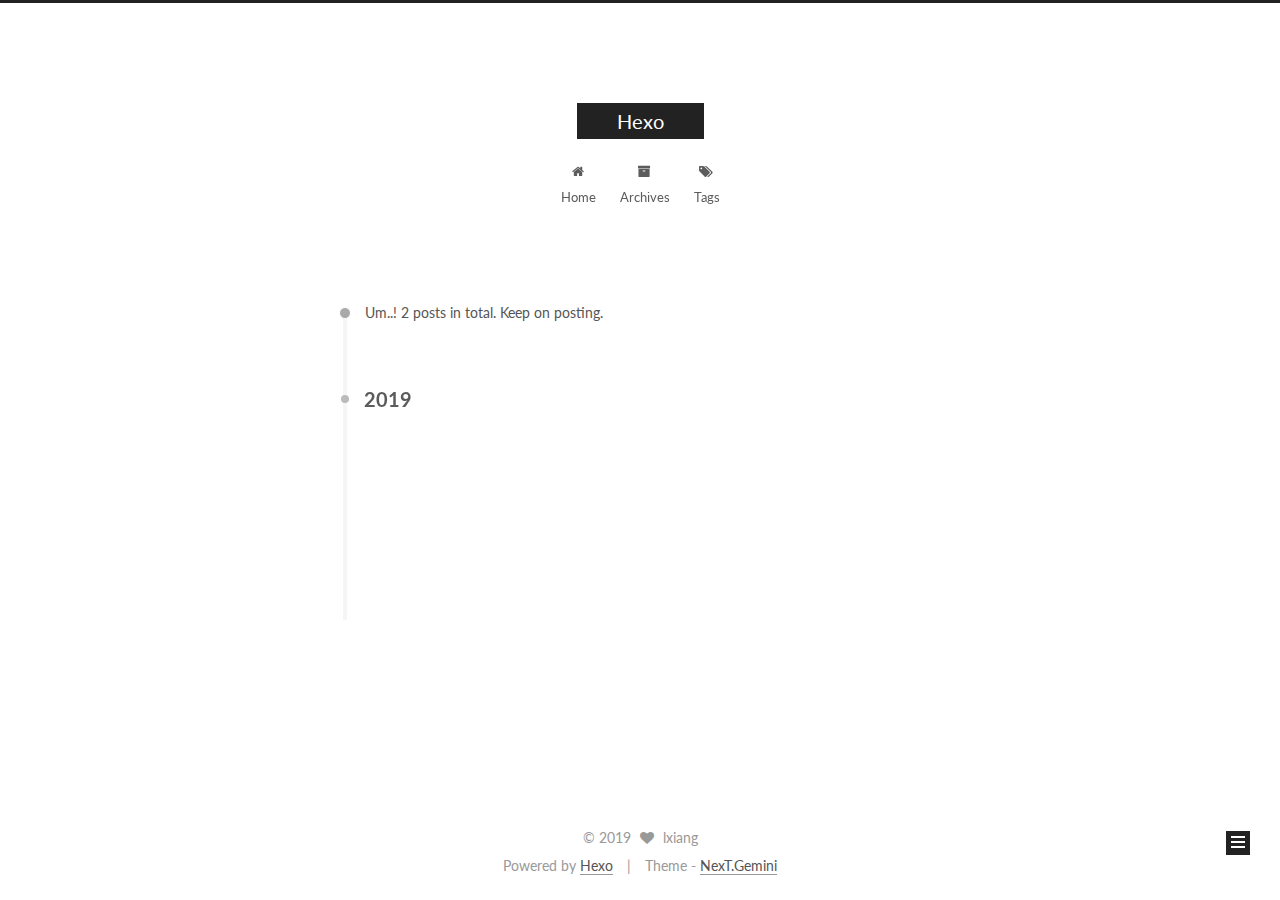
==== commit 275dfd8a: "Site updated: 2019-10-18 23:04:48" ====
--- a/archives/index.html
+++ b/archives/index.html
@@ -5,7 +5,7 @@
   
 
 
-<html class="theme-next muse use-motion" lang="en">
+<html class="theme-next gemini use-motion" lang="en">
 <head>
   <meta charset="UTF-8"/>
 <meta http-equiv="X-UA-Compatible" content="IE=edge" />
@@ -107,7 +107,7 @@
   var NexT = window.NexT || {};
   var CONFIG = {
     root: '/',
-    scheme: 'Muse',
+    scheme: 'Gemini',
     sidebar: {"position":"left","display":"post","offset":12,"offset_float":12,"b2t":false,"scrollpercent":false,"onmobile":false},
     fancybox: true,
     tabs: true,
@@ -452,7 +452,7 @@
 <div class="theme-info">
   Theme -
   <a class="theme-link" href="https://github.com/iissnan/hexo-theme-next" target="_blank" rel="noopener">
-    NexT.Muse
+    NexT.Gemini
   </a>
 </div>
 
@@ -532,6 +532,13 @@
   
   
 
+
+  <script type="text/javascript" src="/js/src/affix.js?v=5.1.2"></script>
+
+  <script type="text/javascript" src="/js/src/schemes/pisces.js?v=5.1.2"></script>
+
+
+
   
   
     <script type="text/javascript" id="motion.page.archive">
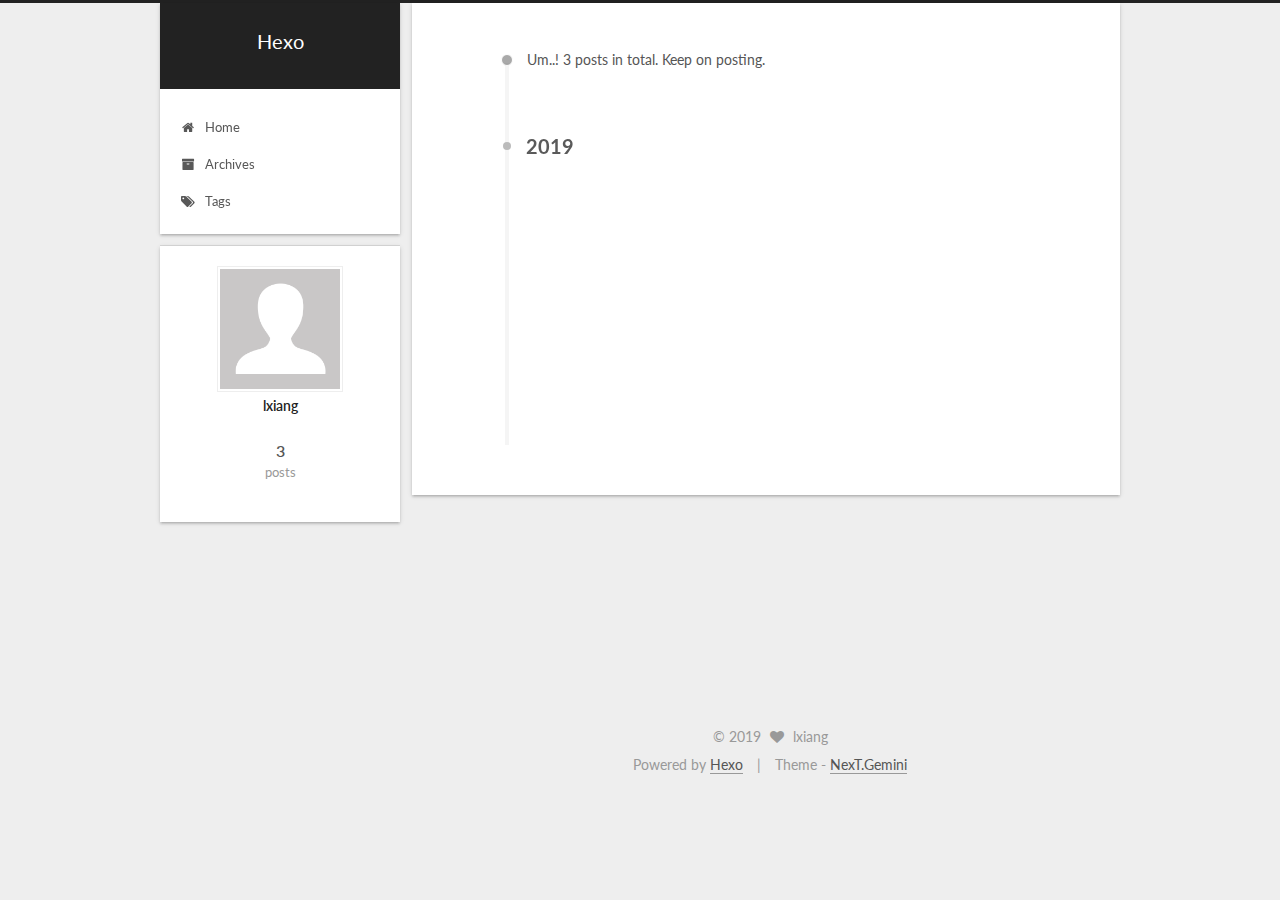
==== commit 4d3197a7: "Site updated: 2019-11-05 23:19:31" ====
--- a/archives/index.html
+++ b/archives/index.html
@@ -256,7 +256,7 @@
         
           
         
-        Um..! 2 posts in total. Keep on posting.
+        Um..! 3 posts in total. Keep on posting.
       </span>
 
       
@@ -270,6 +270,43 @@
           <div class="collection-title">
             <h2 class="archive-year motion-element" id="archive-year-2019">2019</h2>
           </div>
+        
+        
+
+        
+
+  <article class="post post-type-normal" itemscope itemtype="http://schema.org/Article">
+    <header class="post-header">
+
+      <h2 class="post-title">
+        
+            <a class="post-title-link" href="/2019/11/05/%E6%88%90%E4%B8%BAJava%E5%B7%A5%E7%A8%8B%E5%B8%88/" itemprop="url">
+              
+                <span itemprop="name">成为Java工程师</span>
+              
+            </a>
+        
+      </h2>
+
+      <div class="post-meta">
+        <time class="post-time" itemprop="dateCreated"
+              datetime="2019-11-05T23:01:08+08:00"
+              content="2019-11-05" >
+          11-05
+        </time>
+      </div>
+
+    </header>
+  </article>
+
+
+
+      
+
+        
+        
+        
+
         
         
 
@@ -391,7 +428,7 @@
           
             <div class="site-state-item site-state-posts">
               <a href="/archives/">
-                <span class="site-state-item-count">2</span>
+                <span class="site-state-item-count">3</span>
                 <span class="site-state-item-name">posts</span>
               </a>
             </div>
--- a/css/main.css
+++ b/css/main.css
@@ -189,7 +189,7 @@
   font-size: 14px;
   line-height: 2;
   color: #555;
-  background: #fff;
+  background: #eee;
 }
 @media (max-width: 767px) {
   body {
@@ -434,7 +434,7 @@
 .header-inner {
   margin: 0 auto;
   padding: 100px 0 70px;
-  width: 700px;
+  width: calc(100% - 252px);
 }
 @media (min-width: 1600px) {
   .container .header-inner {
@@ -446,7 +446,7 @@
 }
 .main-inner {
   margin: 0 auto;
-  width: 700px;
+  width: calc(100% - 252px);
 }
 @media (min-width: 1600px) {
   .container .main-inner {
@@ -463,7 +463,7 @@
 .footer-inner {
   box-sizing: border-box;
   margin: 20px auto;
-  width: 700px;
+  width: calc(100% - 252px);
 }
 @media (min-width: 1600px) {
   .container .footer-inner {
@@ -639,8 +639,8 @@
 @media (min-width: 992px) {
   .full-image.full-image.full-image {
     max-width: none;
-    width: 110%;
-    margin: 25px -5%;
+    width: 118%;
+    margin: 0 -9%;
   }
 }
 .blockquote-center,
@@ -928,7 +928,7 @@
   font-size: 14px;
   color: #fff;
   background: #222;
-  border: 2px solid #222;
+  border: 2px solid #555;
   text-decoration: none;
   border-radius: 0;
   transition-property: background-color;
@@ -939,8 +939,8 @@
 .btn:hover,
 .post-button .btn:hover {
   border-color: #222;
-  color: #222;
-  background: #fff;
+  color: #fff;
+  background: #222;
 }
 .btn-bar {
   display: block;
@@ -1045,7 +1045,7 @@
   width: 24px;
   background: #222;
   font-size: 12px;
-  opacity: 1;
+  opacity: 0.6;
   color: #fff;
   cursor: pointer;
   text-align: center;
@@ -1066,7 +1066,7 @@
   }
 }
 .back-to-top.back-to-top-on {
-  bottom: 19px;
+  bottom: 30px;
 }
 .header {
   background: transparent;
@@ -1115,7 +1115,7 @@
 .site-subtitle {
   margin-top: 10px;
   font-size: 13px;
-  color: #999;
+  color: #ddd;
 }
 .use-motion .brand {
   opacity: 0;
@@ -1188,7 +1188,8 @@
   transition-timing-function: ease-in-out;
   transition-delay: 0s;
 }
-.menu .menu-item a:hover {
+.menu .menu-item a:hover,
+.menu-item-active a {
   border-bottom-color: #222;
 }
 .menu .menu-item .fa {
@@ -1525,10 +1526,10 @@
   margin-top: 50px;
 }
 .post-button .btn {
-  color: #fff;
+  color: #555;
   font-size: 14px;
-  background: #222;
-  border-radius: 0;
+  background: #fff;
+  border-radius: 2px;
   line-height: 2;
   margin: 0 4px 8px 4px;
 }
@@ -1720,20 +1721,20 @@
   display: block;
   margin: 0 auto;
   padding: 2px;
-  max-width: 96px;
+  max-width: 120px;
   height: auto;
-  border: 2px solid #333;
+  border: 1px solid #eee;
 }
 .site-author-name {
-  margin: 5px 0 0;
+  margin: 0;
   text-align: center;
-  color: #f5f5f5;
-  font-weight: normal;
+  color: #222;
+  font-weight: 600;
 }
 .site-description {
-  margin-top: 5px;
+  margin-top: 0;
   text-align: center;
-  font-size: 14px;
+  font-size: 13px;
   color: #999;
 }
 .site-state {
@@ -1745,7 +1746,7 @@
 .site-state-item {
   display: inline-block;
   padding: 0 15px;
-  border-left: 1px solid #333;
+  border-left: 1px solid #eee;
 }
 .site-state-item:first-child {
   border-left: none;
@@ -1758,11 +1759,11 @@
   text-align: center;
   color: inherit;
   font-weight: 600;
-  font-size: 18px;
+  font-size: 16px;
 }
 .site-state-item-name {
   font-size: 13px;
-  color: inherit;
+  color: #999;
 }
 .feed-link {
   margin-top: 20px;
@@ -1807,7 +1808,7 @@
   width: 4px;
   height: 4px;
   border-radius: 50%;
-  background: #262066;
+  background: #c822f5;
 }
 .links-of-blogroll {
   font-size: 13px;
@@ -1837,7 +1838,7 @@
   color: #555;
 }
 .sidebar-nav li:hover {
-  color: #f5f5f5;
+  color: #fc6423;
 }
 .page-post-detail .sidebar-nav-toc {
   padding: 0 5px;
@@ -1846,11 +1847,11 @@
   margin-left: 10px;
 }
 .sidebar-nav .sidebar-nav-active {
-  color: #87daff;
-  border-bottom-color: #87daff;
+  color: #fc6423;
+  border-bottom-color: #fc6423;
 }
 .sidebar-nav .sidebar-nav-active:hover {
-  color: #87daff;
+  color: #fc6423;
 }
 .sidebar-panel {
   display: none;
@@ -1883,12 +1884,12 @@
   transition-timing-function: ease-in-out;
   transition-delay: 0s;
   transition-property: all;
-  color: #999;
-  border-bottom-color: #555;
+  color: #666;
+  border-bottom-color: #ccc;
 }
 .post-toc ol a:hover {
-  color: #ccc;
-  border-bottom-color: #ccc;
+  color: #000;
+  border-bottom-color: #000;
 }
 .post-toc .nav-item {
   overflow: hidden;
@@ -1909,14 +1910,14 @@
   display: block;
 }
 .post-toc .nav .active > a {
-  color: #87daff;
-  border-bottom-color: #87daff;
+  color: #fc6423;
+  border-bottom-color: #fc6423;
 }
 .post-toc .nav .active-current > a {
-  color: #87daff;
+  color: #fc6423;
 }
 .post-toc .nav .active-current > a:hover {
-  color: #87daff;
+  color: #fc6423;
 }
 .footer {
   font-size: 14px;
@@ -2566,83 +2567,420 @@
   }
 }
 .page-post-detail .sidebar-toggle-line {
-  background: #87daff;
+  background: #fc6423;
 }
 .page-post-detail .comments {
   overflow: hidden;
 }
-@media (max-width: 767px) {
-  .header-inner,
-  .container .main-inner,
+.header {
+  position: relative;
+  margin: 0 auto;
+  width: 75%;
+}
+@media (min-width: 768px) and (max-width: 991px) {
+  .header {
+    width: auto;
+  }
+}
+@media (max-width: 767px) {
+  .header {
+    width: auto;
+  }
+}
+.header-inner {
+  position: absolute;
+  top: 0;
+  overflow: hidden;
+  padding: 0;
+  width: 240px;
+  background: #fff;
+  box-shadow: 0 2px 2px 0 rgba(0,0,0,0.12), 0 3px 1px -2px rgba(0,0,0,0.06), 0 1px 5px 0 rgba(0,0,0,0.12);
+  border-radius: initial;
+}
+@media (min-width: 1600px) {
+  .container .header-inner {
+    width: 240px;
+  }
+}
+@media (min-width: 768px) and (max-width: 991px) {
+  .header-inner {
+    position: relative;
+    width: auto;
+    border-radius: initial;
+  }
+}
+@media (max-width: 767px) {
+  .header-inner {
+    position: relative;
+    width: auto;
+    border-radius: initial;
+  }
+}
+.main:before,
+.main:after {
+  content: " ";
+  display: table;
+}
+.main:after {
+  clear: both;
+}
+@media (min-width: 768px) and (max-width: 991px) {
+  .main {
+    padding-bottom: 100px;
+  }
+}
+@media (max-width: 767px) {
+  .main {
+    padding-bottom: 100px;
+  }
+}
+.container .main-inner {
+  width: 75%;
+}
+@media (min-width: 768px) and (max-width: 991px) {
+  .container .main-inner {
+    width: auto;
+  }
+}
+@media (max-width: 767px) {
+  .container .main-inner {
+    width: auto;
+  }
+}
+.content-wrap {
+  float: right;
+  box-sizing: border-box;
+  padding: 40px;
+  width: calc(100% - 252px);
+  background: #fff;
+  min-height: 700px;
+  box-shadow: 0 2px 2px 0 rgba(0,0,0,0.12), 0 3px 1px -2px rgba(0,0,0,0.06), 0 1px 5px 0 rgba(0,0,0,0.12);
+  border-radius: initial;
+}
+@media (min-width: 768px) and (max-width: 991px) {
+  .content-wrap {
+    width: 100%;
+    padding: 20px;
+    border-radius: initial;
+  }
+}
+@media (max-width: 767px) {
+  .content-wrap {
+    width: 100%;
+    padding: 20px;
+    min-height: auto;
+    border-radius: initial;
+  }
+}
+.sidebar {
+  position: static;
+  float: left;
+  margin-top: 300px;
+  width: 240;
+  background: #eee;
+  box-shadow: none;
+}
+@media (min-width: 768px) and (max-width: 991px) {
+  .sidebar {
+    display: none;
+  }
+}
+@media (max-width: 767px) {
+  .sidebar {
+    display: none;
+  }
+}
+.sidebar-toggle {
+  display: none;
+}
+.footer-inner {
+  width: 75%;
+  padding-left: 260px;
+}
+@media (min-width: 768px) and (max-width: 991px) {
   .footer-inner {
     width: auto;
-  }
-}
-embed {
-  display: block;
-  margin: 0px auto 25px auto;
-}
-.custom-logo .site-meta-headline {
-  text-align: center;
-}
-.custom-logo .brand {
+    padding-left: 0 !important;
+    padding-right: 0 !important;
+  }
+}
+@media (max-width: 767px) {
+  .footer-inner {
+    width: auto;
+    padding-left: 0 !important;
+    padding-right: 0 !important;
+  }
+}
+.sidebar-position-right .header-inner {
+  right: 0;
+}
+.sidebar-position-right .content-wrap {
+  float: left;
+}
+.sidebar-position-right .sidebar {
+  float: right;
+}
+.sidebar-position-right .footer-inner {
+  padding-left: 0;
+  padding-right: 260px;
+}
+.site-brand-wrapper {
+  position: relative;
+}
+.site-meta {
+  padding: 20px 0;
+  color: #fff;
+  background: #222;
+}
+@media (min-width: 768px) and (max-width: 991px) {
+  .site-meta {
+    box-shadow: 0 0 16px rgba(0,0,0,0.5);
+  }
+}
+@media (max-width: 767px) {
+  .site-meta {
+    box-shadow: 0 0 16px rgba(0,0,0,0.5);
+  }
+}
+.brand {
+  padding: 0;
   background: none;
 }
-.custom-logo .site-title {
-  margin: 10px auto 0;
-  font-size: 24px;
-  color: #222;
-}
-.custom-logo .site-title a {
-  border: none;
-}
-.custom-logo-image {
-  margin: 0 auto;
-  padding: 5px;
-  max-width: 150px;
-  background: #fff;
-}
-@media (max-width: 767px) {
-  .site-nav {
-    position: absolute;
-    left: 0;
-    top: 52px;
-    margin: 0;
-    width: 100%;
-    padding: 0;
-    background: #fff;
-    border-bottom: 1px solid #ddd;
-    z-index: 1;
-  }
-}
-@media (max-width: 767px) {
-  .menu {
-    text-align: left;
-  }
-}
-@media (max-width: 767px) {
-  .menu .menu-item {
-    display: block;
-    margin: 0 10px;
-    vertical-align: top;
-  }
-}
-@media (max-width: 767px) {
-  .menu .menu-item br {
-    display: none;
-  }
-}
-@media (max-width: 767px) {
-  .menu .menu-item a {
-    padding: 5px 10px;
-  }
-}
-.menu .menu-item .fa {
-  margin-right: 0;
+.brand:hover {
+  color: #fff;
+}
+.site-subtitle {
+  margin: 10px 10px 0;
+  font-weight: initial;
 }
 .site-search form {
   display: none;
 }
+.site-nav {
+  border-top: none;
+}
+@media (min-width: 768px) and (max-width: 991px) {
+  .site-nav {
+    display: none !important;
+  }
+}
+@media (min-width: 768px) and (max-width: 991px) {
+  .site-nav-on {
+    display: block !important;
+  }
+}
+.menu .menu-item {
+  display: block;
+  margin: 0;
+}
+.menu .menu-item a {
+  position: relative;
+  box-sizing: border-box;
+  padding: 5px 20px;
+  text-align: left;
+  line-height: inherit;
+  transition-property: background-color;
+  transition-duration: 0.2s;
+  transition-timing-function: ease-in-out;
+  transition-delay: 0s;
+}
+.menu .menu-item a:hover,
+.menu-item-active a {
+  background: #f9f9f9;
+  border-bottom-color: #fff;
+}
+.menu .menu-item br {
+  display: none;
+}
+.menu-item-active a:after {
+  content: " ";
+  position: absolute;
+  top: 50%;
+  margin-top: -3px;
+  right: 15px;
+  width: 6px;
+  height: 6px;
+  border-radius: 50%;
+  background-color: #bbb;
+}
+.btn-bar {
+  background-color: #fff;
+}
+.site-nav-toggle {
+  left: 20px;
+  top: 50%;
+  -webkit-transform: translateY(-50%);
+  -webkit-transform: translateY(-50%);
+  -moz-transform: translateY(-50%);
+  -ms-transform: translateY(-50%);
+  -o-transform: translateY(-50%);
+  transform: translateY(-50%);
+}
+@media (min-width: 768px) and (max-width: 991px) {
+  .site-nav-toggle {
+    display: block;
+  }
+}
+.use-motion .sidebar .motion-element {
+  opacity: 1;
+}
+.sidebar {
+  display: none;
+  right: auto;
+  bottom: auto;
+  -webkit-transform: none;
+}
+.sidebar-inner {
+  box-sizing: border-box;
+  width: 240px;
+  color: #555;
+  background: #fff;
+  box-shadow: 0 2px 2px 0 rgba(0,0,0,0.12), 0 3px 1px -2px rgba(0,0,0,0.06), 0 1px 5px 0 rgba(0,0,0,0.12), 0 -1px 0.5px 0 rgba(0,0,0,0.09);
+  border-radius: initial;
+}
+.sidebar-inner.affix {
+  position: fixed;
+  top: 12px;
+}
+.site-overview {
+  margin: 0 2px;
+  text-align: left;
+}
+.site-author:before,
+.site-author:after {
+  content: " ";
+  display: table;
+}
+.site-author:after {
+  clear: both;
+}
+.sidebar a {
+  color: #555;
+}
+.sidebar a:hover {
+  color: #222;
+}
+.links-of-author-item a:before {
+  display: none;
+}
+.links-of-author-item a {
+  border-bottom: none;
+  text-decoration: underline;
+}
+.feed-link {
+  border-top: 1px dotted #ccc;
+  border-bottom: 1px dotted #ccc;
+  text-align: center;
+}
+.feed-link a {
+  display: block;
+  color: #fc6423;
+  border: none;
+}
+.feed-link a:hover {
+  background: none;
+  color: #e34603;
+}
+.feed-link a:hover i {
+  color: #e34603;
+}
+.links-of-author:before,
+.links-of-author:after {
+  content: " ";
+  display: table;
+}
+.links-of-author:after {
+  clear: both;
+}
+.links-of-author-item {
+  margin: 5px 0 0;
+  width: 50%;
+}
+.links-of-author-item a {
+  box-sizing: border-box;
+  display: inline-block;
+  margin-right: 0;
+  margin-bottom: 0;
+  padding: 0 5px;
+  overflow: hidden;
+  white-space: nowrap;
+  text-overflow: ellipsis;
+}
+.links-of-author-item a {
+  display: block;
+  text-decoration: none;
+}
+.links-of-author-item a:hover {
+  border-radius: 4px;
+  background: #eee;
+}
+.links-of-author-item .fa {
+  margin-right: 2px;
+  font-size: 16px;
+}
+.links-of-author-item .fa-globe {
+  font-size: 15px;
+}
+.links-of-blogroll {
+  margin-top: 20px;
+  padding: 3px 0 0;
+  border-top: 1px dotted #ccc;
+}
+.links-of-blogroll-title {
+  margin-top: 0;
+}
+.links-of-blogroll-item {
+  padding: 0;
+}
+.links-of-blogroll-inline:before,
+.links-of-blogroll-inline:after {
+  content: " ";
+  display: table;
+}
+.links-of-blogroll-inline:after {
+  clear: both;
+}
 .links-of-blogroll-inline .links-of-blogroll-item {
-  display: inline-block;
-}
+  margin: 5px 0 0;
+  width: 50%;
+}
+.links-of-blogroll-inline .links-of-blogroll-item a {
+  box-sizing: border-box;
+  display: inline-block;
+  margin-right: 0;
+  margin-bottom: 0;
+  padding: 0 5px;
+  overflow: hidden;
+  white-space: nowrap;
+  text-overflow: ellipsis;
+}
+@media (max-width: 767px) {
+  .post-body {
+    text-align: justify;
+  }
+}
+.content-wrap {
+  padding: initial;
+  background: initial;
+  box-shadow: initial;
+  border-radius: initial;
+}
+.post-block {
+  margin-bottom: 12px;
+  background: #fff;
+  padding: 40px;
+  box-shadow: 0 2px 2px 0 rgba(0,0,0,0.12), 0 3px 1px -2px rgba(0,0,0,0.06), 0 1px 5px 0 rgba(0,0,0,0.12);
+  border-radius: initial;
+}
+.posts-expand {
+  padding-top: initial;
+}
+.post-eof {
+  display: none !important;
+}
+.main {
+  padding-bottom: initial;
+}
+.footer {
+  bottom: auto;
+}
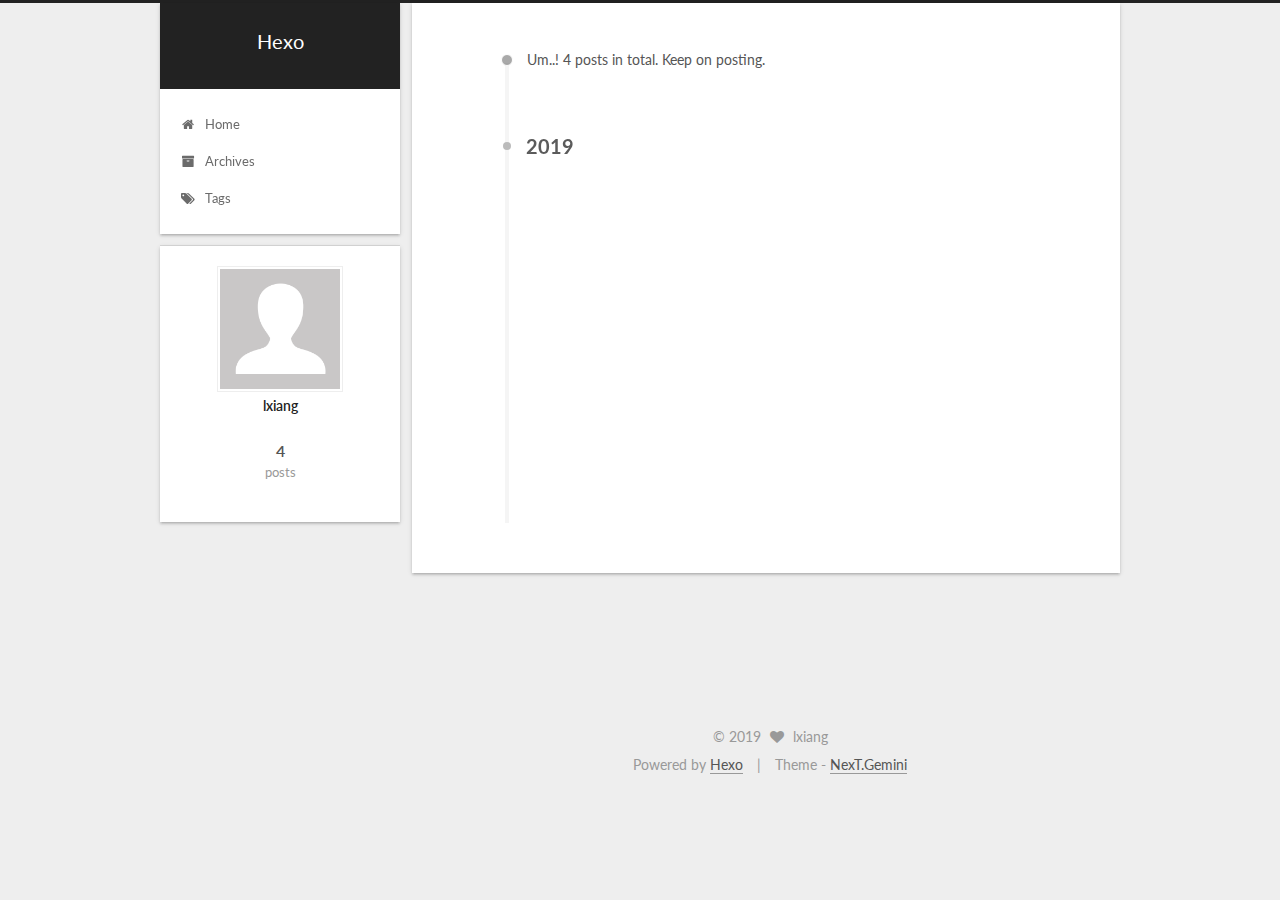
==== commit 24558374: "Site updated: 2019-11-06 23:59:09" ====
--- a/archives/index.html
+++ b/archives/index.html
@@ -256,7 +256,7 @@
         
           
         
-        Um..! 3 posts in total. Keep on posting.
+        Um..! 4 posts in total. Keep on posting.
       </span>
 
       
@@ -270,6 +270,43 @@
           <div class="collection-title">
             <h2 class="archive-year motion-element" id="archive-year-2019">2019</h2>
           </div>
+        
+        
+
+        
+
+  <article class="post post-type-normal" itemscope itemtype="http://schema.org/Article">
+    <header class="post-header">
+
+      <h2 class="post-title">
+        
+            <a class="post-title-link" href="/2019/11/06/%E6%96%87%E4%BB%B6%E4%B8%8A%E4%BC%A0/" itemprop="url">
+              
+                <span itemprop="name">文件上传</span>
+              
+            </a>
+        
+      </h2>
+
+      <div class="post-meta">
+        <time class="post-time" itemprop="dateCreated"
+              datetime="2019-11-06T23:53:35+08:00"
+              content="2019-11-06" >
+          11-06
+        </time>
+      </div>
+
+    </header>
+  </article>
+
+
+
+      
+
+        
+        
+        
+
         
         
 
@@ -428,7 +465,7 @@
           
             <div class="site-state-item site-state-posts">
               <a href="/archives/">
-                <span class="site-state-item-count">3</span>
+                <span class="site-state-item-count">4</span>
                 <span class="site-state-item-name">posts</span>
               </a>
             </div>
--- a/css/main.css
+++ b/css/main.css
@@ -1808,7 +1808,7 @@
   width: 4px;
   height: 4px;
   border-radius: 50%;
-  background: #c822f5;
+  background: #ff82e2;
 }
 .links-of-blogroll {
   font-size: 13px;
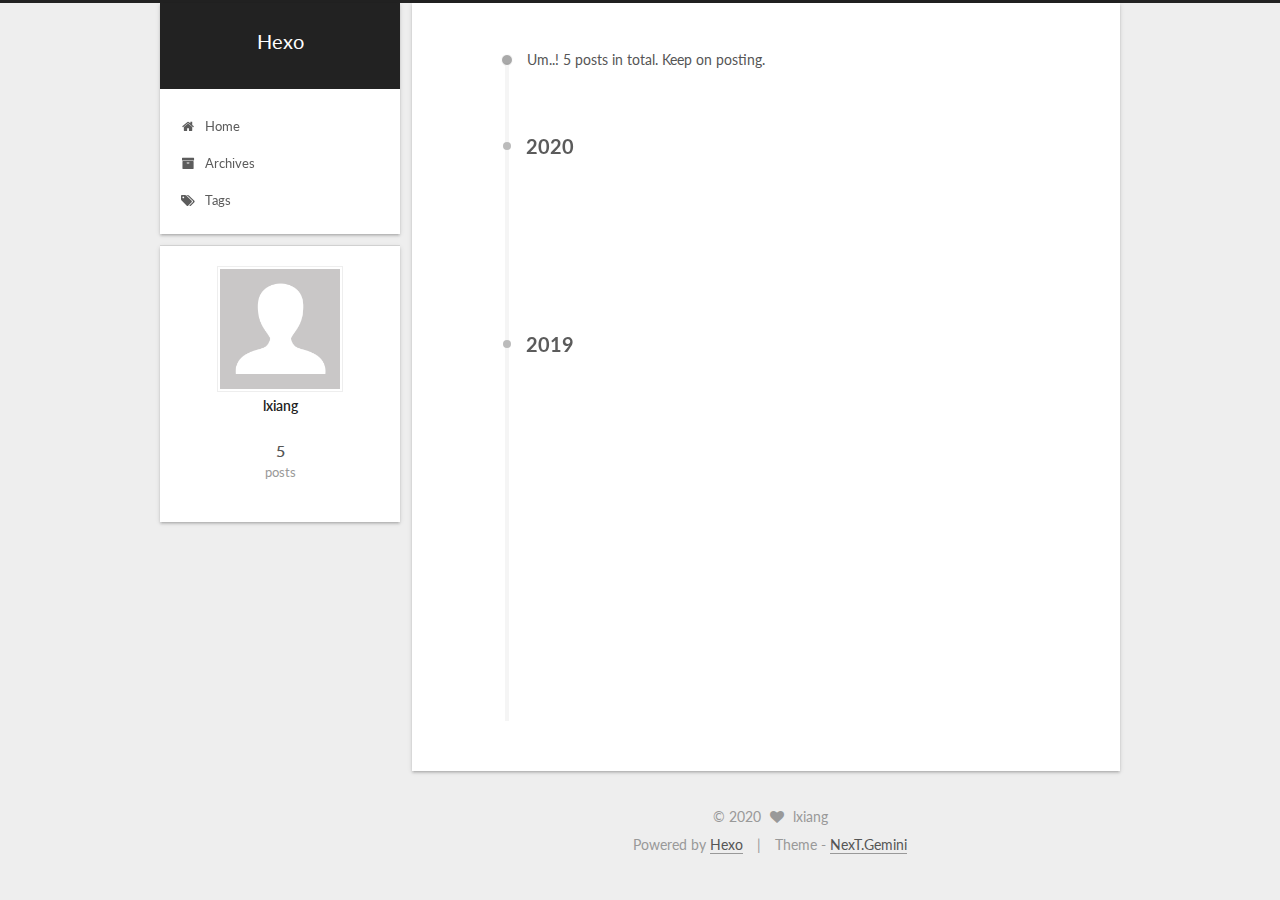
==== commit b7542240: "Site updated: 2020-01-05 20:43:53" ====
--- a/archives/index.html
+++ b/archives/index.html
@@ -256,8 +256,50 @@
         
           
         
-        Um..! 4 posts in total. Keep on posting.
+        Um..! 5 posts in total. Keep on posting.
       </span>
+
+      
+
+        
+        
+        
+
+        
+          
+          <div class="collection-title">
+            <h2 class="archive-year motion-element" id="archive-year-2020">2020</h2>
+          </div>
+        
+        
+
+        
+
+  <article class="post post-type-normal" itemscope itemtype="http://schema.org/Article">
+    <header class="post-header">
+
+      <h2 class="post-title">
+        
+            <a class="post-title-link" href="/2020/01/05/%E5%B9%B4%E5%88%9D%E8%AE%A1%E5%88%92/" itemprop="url">
+              
+                <span itemprop="name">年初计划</span>
+              
+            </a>
+        
+      </h2>
+
+      <div class="post-meta">
+        <time class="post-time" itemprop="dateCreated"
+              datetime="2020-01-05T20:41:26+08:00"
+              content="2020-01-05" >
+          01-05
+        </time>
+      </div>
+
+    </header>
+  </article>
+
+
 
       
 
@@ -270,6 +312,43 @@
           <div class="collection-title">
             <h2 class="archive-year motion-element" id="archive-year-2019">2019</h2>
           </div>
+        
+        
+
+        
+
+  <article class="post post-type-normal" itemscope itemtype="http://schema.org/Article">
+    <header class="post-header">
+
+      <h2 class="post-title">
+        
+            <a class="post-title-link" href="/2019/11/24/%E6%9C%8D%E5%8A%A1%E6%A1%86%E6%9E%B6%E7%9A%84%E6%8A%80%E6%9C%AF%E6%A0%88/" itemprop="url">
+              
+                <span itemprop="name">服务框架的技术栈</span>
+              
+            </a>
+        
+      </h2>
+
+      <div class="post-meta">
+        <time class="post-time" itemprop="dateCreated"
+              datetime="2019-11-24T10:02:13+08:00"
+              content="2019-11-24" >
+          11-24
+        </time>
+      </div>
+
+    </header>
+  </article>
+
+
+
+      
+
+        
+        
+        
+
         
         
 
@@ -330,43 +409,6 @@
               datetime="2019-11-05T23:01:08+08:00"
               content="2019-11-05" >
           11-05
-        </time>
-      </div>
-
-    </header>
-  </article>
-
-
-
-      
-
-        
-        
-        
-
-        
-        
-
-        
-
-  <article class="post post-type-normal" itemscope itemtype="http://schema.org/Article">
-    <header class="post-header">
-
-      <h2 class="post-title">
-        
-            <a class="post-title-link" href="/2019/10/18/post-title/" itemprop="url">
-              
-                <span itemprop="name">post title</span>
-              
-            </a>
-        
-      </h2>
-
-      <div class="post-meta">
-        <time class="post-time" itemprop="dateCreated"
-              datetime="2019-10-18T21:39:26+08:00"
-              content="2019-10-18" >
-          10-18
         </time>
       </div>
 
@@ -465,7 +507,7 @@
           
             <div class="site-state-item site-state-posts">
               <a href="/archives/">
-                <span class="site-state-item-count">4</span>
+                <span class="site-state-item-count">5</span>
                 <span class="site-state-item-name">posts</span>
               </a>
             </div>
@@ -511,7 +553,7 @@
         <div class="copyright" >
   
   &copy; 
-  <span itemprop="copyrightYear">2019</span>
+  <span itemprop="copyrightYear">2020</span>
   <span class="with-love">
     <i class="fa fa-heart"></i>
   </span>
